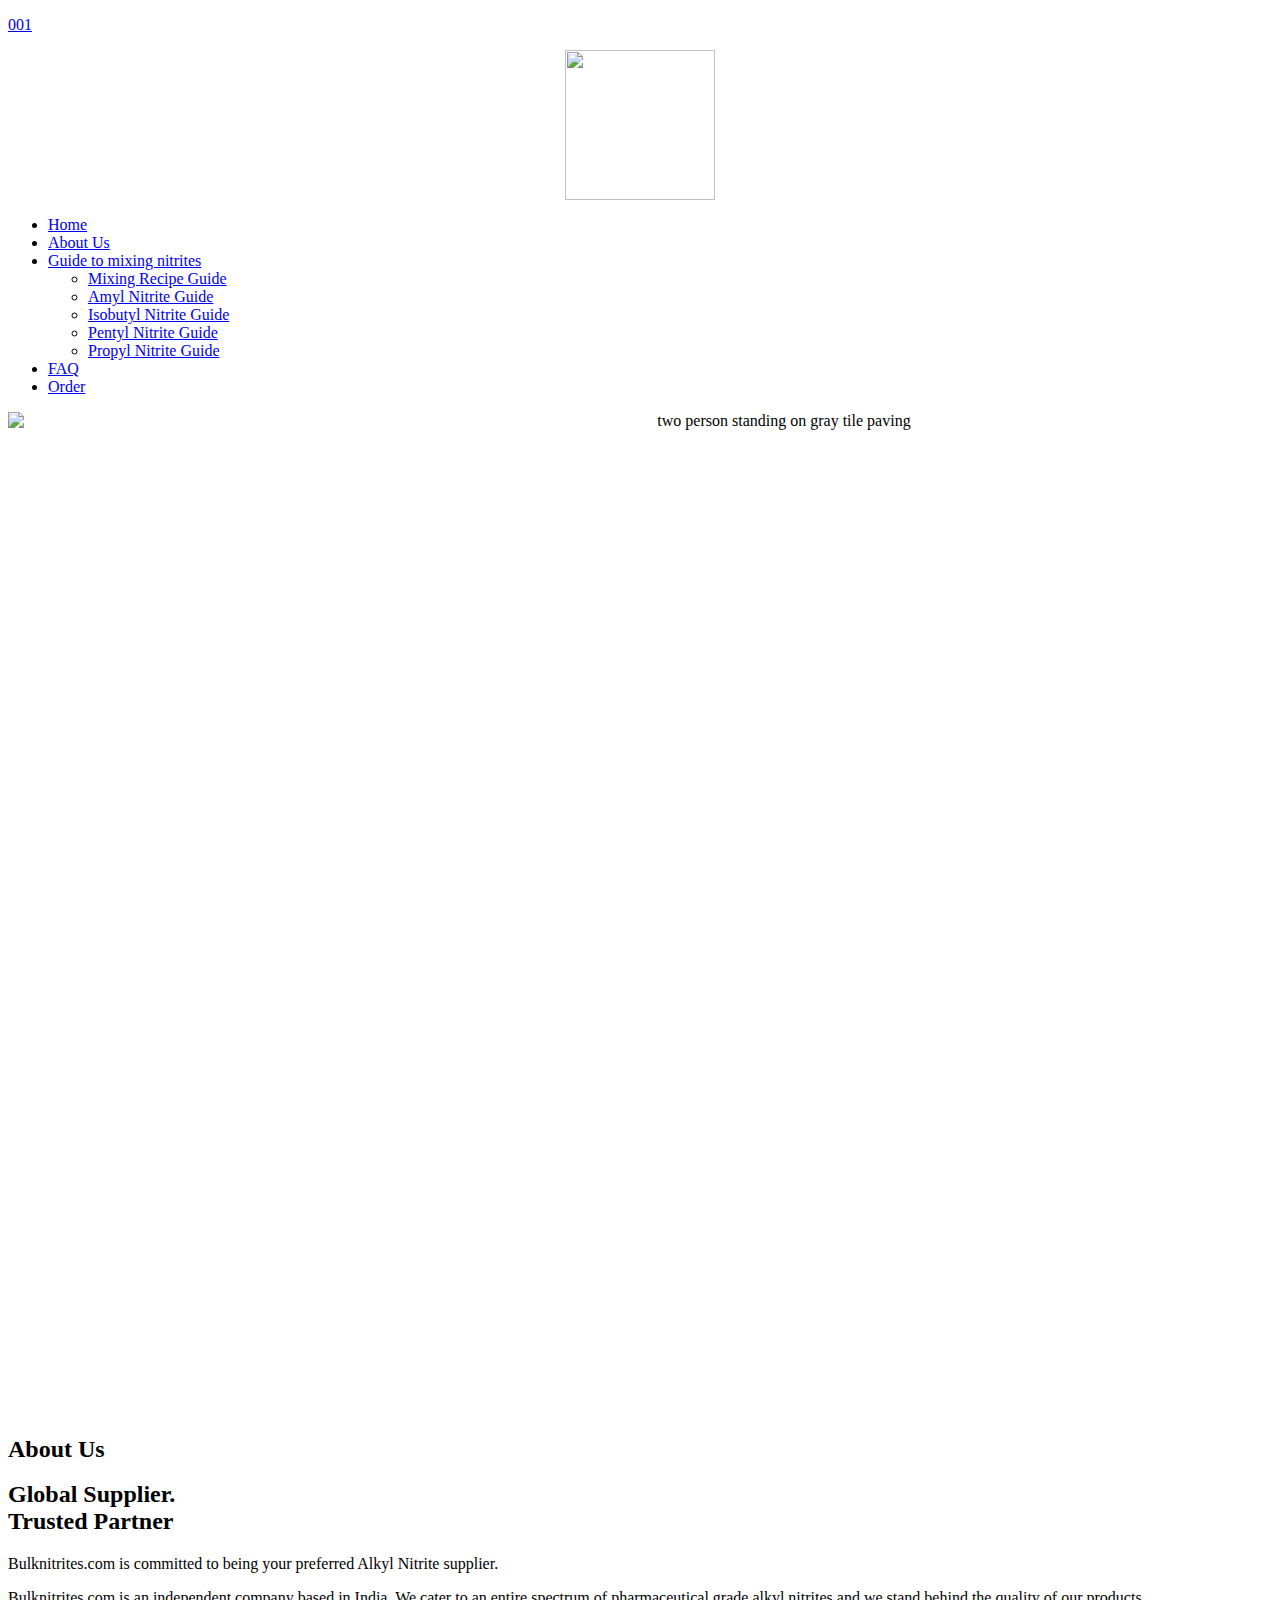
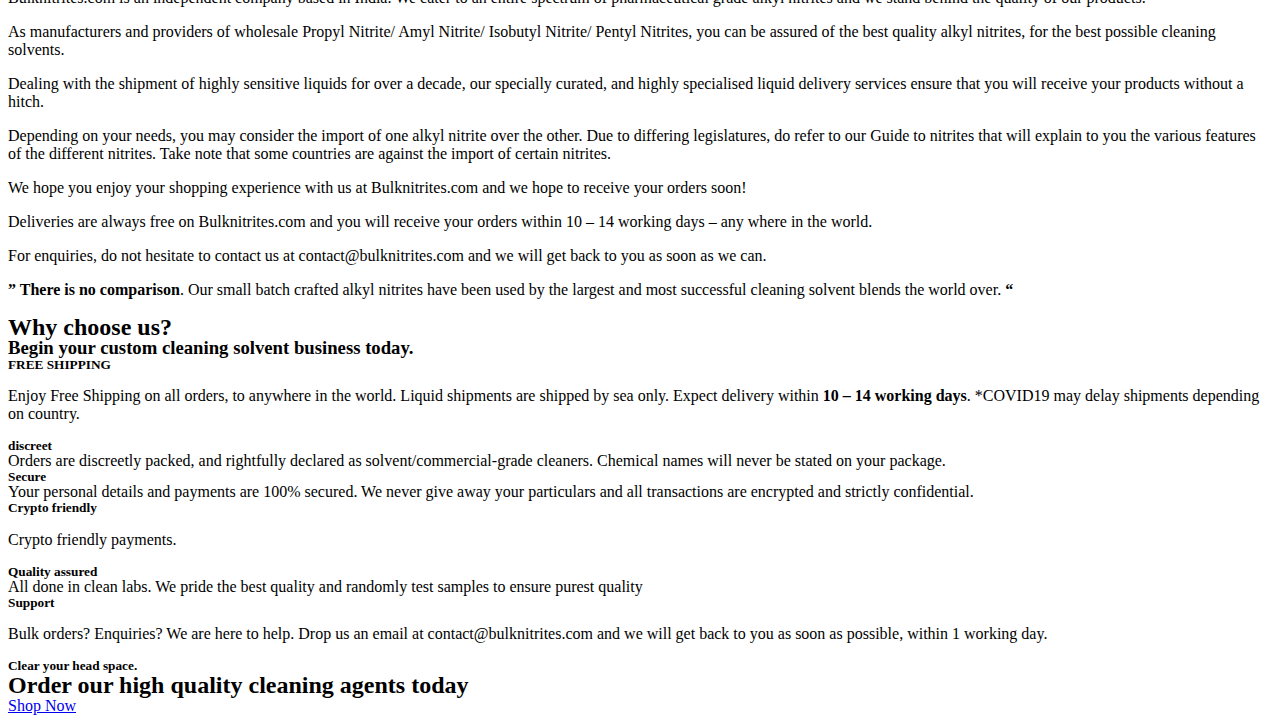
==== about-us/index.html @ 972b2bdf "v1" ====
<!DOCTYPE html>
<html lang="en-US">
<head>
	<meta charset="UTF-8">
		<title>Bulk Nitrites.com – Purveyor of fine Akyl, Isobutyl, Pentyl, and Amyl Nitrites ABOUT US</title>
<meta name="description" content="About Us Global Supplier. Trusted Partner Bulknitrites.com is committed to being your preferred Alkyl Nitrite supplier. Bulknitrites.com is an independent company based in India. We cater to an entire spectrum of pharmaceutical grade alkyl nitrites and we stand behind the quality of our products. As manufacturers and providers of wholesale&hellip;">
<meta name="robots" content="index, follow">
<meta name="googlebot" content="index, follow, max-snippet:-1, max-image-preview:large, max-video-preview:-1">
<meta name="bingbot" content="index, follow, max-snippet:-1, max-image-preview:large, max-video-preview:-1">
<link rel="canonical" href="/about-us/">
<meta property="og:url" content="/about-us/">
<meta property="og:site_name" content="001">
<meta property="og:locale" content="en_US">
<meta property="og:type" content="article">
<meta property="og:title" content="Bulk Nitrites.com – Purveyor of fine Akyl, Isobutyl, Pentyl, and Amyl Nitrites ABOUT US">
<meta property="og:description" content="About Us Global Supplier. Trusted Partner Bulknitrites.com is committed to being your preferred Alkyl Nitrite supplier. Bulknitrites.com is an independent company based in India. We cater to an entire spectrum of pharmaceutical grade alkyl nitrites and we stand behind the quality of our products. As manufacturers and providers of wholesale&hellip;">
<meta property="og:image" content="/wp-content/uploads/2022/04/tammbr4okv4-1536x1025.jpg">
<meta name="twitter:card" content="summary">
<meta name="twitter:title" content="Bulk Nitrites.com – Purveyor of fine Akyl, Isobutyl, Pentyl, and Amyl Nitrites ABOUT US">
<meta name="twitter:description" content="About Us Global Supplier. Trusted Partner Bulknitrites.com is committed to being your preferred Alkyl Nitrite supplier. Bulknitrites.com is an independent company based in India. We cater to an entire spectrum of pharmaceutical grade alkyl nitrites and we stand behind the quality of our products. As manufacturers and providers of wholesale&hellip;">
<meta name="twitter:image" content="/wp-content/uploads/2022/04/tammbr4okv4-1536x1025.jpg">
<link rel="dns-prefetch" href="//s.w.org">
<link rel="alternate" type="application/rss+xml" title="001 &raquo; Feed" href="/feed/">
<link rel="alternate" type="application/rss+xml" title="001 &raquo; Comments Feed" href="/comments/feed/">
<script type="text/javascript">
window._wpemojiSettings = {"baseUrl":"https:\/\/s.w.org\/images\/core\/emoji\/13.1.0\/72x72\/","ext":".png","svgUrl":"https:\/\/s.w.org\/images\/core\/emoji\/13.1.0\/svg\/","svgExt":".svg","source":{"concatemoji":"\/wp-includes\/js\/wp-emoji-release.min.js?ver=5.9.3"}};
/*! This file is auto-generated */
!function(e,a,t){var n,r,o,i=a.createElement("canvas"),p=i.getContext&&i.getContext("2d");function s(e,t){var a=String.fromCharCode;p.clearRect(0,0,i.width,i.height),p.fillText(a.apply(this,e),0,0);e=i.toDataURL();return p.clearRect(0,0,i.width,i.height),p.fillText(a.apply(this,t),0,0),e===i.toDataURL()}function c(e){var t=a.createElement("script");t.src=e,t.defer=t.type="text/javascript",a.getElementsByTagName("head")[0].appendChild(t)}for(o=Array("flag","emoji"),t.supports={everything:!0,everythingExceptFlag:!0},r=0;r<o.length;r++)t.supports[o[r]]=function(e){if(!p||!p.fillText)return!1;switch(p.textBaseline="top",p.font="600 32px Arial",e){case"flag":return s([127987,65039,8205,9895,65039],[127987,65039,8203,9895,65039])?!1:!s([55356,56826,55356,56819],[55356,56826,8203,55356,56819])&&!s([55356,57332,56128,56423,56128,56418,56128,56421,56128,56430,56128,56423,56128,56447],[55356,57332,8203,56128,56423,8203,56128,56418,8203,56128,56421,8203,56128,56430,8203,56128,56423,8203,56128,56447]);case"emoji":return!s([10084,65039,8205,55357,56613],[10084,65039,8203,55357,56613])}return!1}(o[r]),t.supports.everything=t.supports.everything&&t.supports[o[r]],"flag"!==o[r]&&(t.supports.everythingExceptFlag=t.supports.everythingExceptFlag&&t.supports[o[r]]);t.supports.everythingExceptFlag=t.supports.everythingExceptFlag&&!t.supports.flag,t.DOMReady=!1,t.readyCallback=function(){t.DOMReady=!0},t.supports.everything||(n=function(){t.readyCallback()},a.addEventListener?(a.addEventListener("DOMContentLoaded",n,!1),e.addEventListener("load",n,!1)):(e.attachEvent("onload",n),a.attachEvent("onreadystatechange",function(){"complete"===a.readyState&&t.readyCallback()})),(n=t.source||{}).concatemoji?c(n.concatemoji):n.wpemoji&&n.twemoji&&(c(n.twemoji),c(n.wpemoji)))}(window,document,window._wpemojiSettings);
</script>
<style type="text/css">img.wp-smiley,
img.emoji {
	display: inline !important;
	border: none !important;
	box-shadow: none !important;
	height: 1em !important;
	width: 1em !important;
	margin: 0 0.07em !important;
	vertical-align: -0.1em !important;
	background: none !important;
	padding: 0 !important;
}</style>
	<link rel="stylesheet" id="wp-block-library-css" href="/wp-includes/css/dist/block-library/style.min.css?ver=5.9.3" type="text/css" media="all">
<style id="global-styles-inline-css" type="text/css">body{--wp--preset--color--black: #000000;--wp--preset--color--cyan-bluish-gray: #abb8c3;--wp--preset--color--white: #ffffff;--wp--preset--color--pale-pink: #f78da7;--wp--preset--color--vivid-red: #cf2e2e;--wp--preset--color--luminous-vivid-orange: #ff6900;--wp--preset--color--luminous-vivid-amber: #fcb900;--wp--preset--color--light-green-cyan: #7bdcb5;--wp--preset--color--vivid-green-cyan: #00d084;--wp--preset--color--pale-cyan-blue: #8ed1fc;--wp--preset--color--vivid-cyan-blue: #0693e3;--wp--preset--color--vivid-purple: #9b51e0;--wp--preset--gradient--vivid-cyan-blue-to-vivid-purple: linear-gradient(135deg,rgba(6,147,227,1) 0%,rgb(155,81,224) 100%);--wp--preset--gradient--light-green-cyan-to-vivid-green-cyan: linear-gradient(135deg,rgb(122,220,180) 0%,rgb(0,208,130) 100%);--wp--preset--gradient--luminous-vivid-amber-to-luminous-vivid-orange: linear-gradient(135deg,rgba(252,185,0,1) 0%,rgba(255,105,0,1) 100%);--wp--preset--gradient--luminous-vivid-orange-to-vivid-red: linear-gradient(135deg,rgba(255,105,0,1) 0%,rgb(207,46,46) 100%);--wp--preset--gradient--very-light-gray-to-cyan-bluish-gray: linear-gradient(135deg,rgb(238,238,238) 0%,rgb(169,184,195) 100%);--wp--preset--gradient--cool-to-warm-spectrum: linear-gradient(135deg,rgb(74,234,220) 0%,rgb(151,120,209) 20%,rgb(207,42,186) 40%,rgb(238,44,130) 60%,rgb(251,105,98) 80%,rgb(254,248,76) 100%);--wp--preset--gradient--blush-light-purple: linear-gradient(135deg,rgb(255,206,236) 0%,rgb(152,150,240) 100%);--wp--preset--gradient--blush-bordeaux: linear-gradient(135deg,rgb(254,205,165) 0%,rgb(254,45,45) 50%,rgb(107,0,62) 100%);--wp--preset--gradient--luminous-dusk: linear-gradient(135deg,rgb(255,203,112) 0%,rgb(199,81,192) 50%,rgb(65,88,208) 100%);--wp--preset--gradient--pale-ocean: linear-gradient(135deg,rgb(255,245,203) 0%,rgb(182,227,212) 50%,rgb(51,167,181) 100%);--wp--preset--gradient--electric-grass: linear-gradient(135deg,rgb(202,248,128) 0%,rgb(113,206,126) 100%);--wp--preset--gradient--midnight: linear-gradient(135deg,rgb(2,3,129) 0%,rgb(40,116,252) 100%);--wp--preset--duotone--dark-grayscale: url('#wp-duotone-dark-grayscale');--wp--preset--duotone--grayscale: url('#wp-duotone-grayscale');--wp--preset--duotone--purple-yellow: url('#wp-duotone-purple-yellow');--wp--preset--duotone--blue-red: url('#wp-duotone-blue-red');--wp--preset--duotone--midnight: url('#wp-duotone-midnight');--wp--preset--duotone--magenta-yellow: url('#wp-duotone-magenta-yellow');--wp--preset--duotone--purple-green: url('#wp-duotone-purple-green');--wp--preset--duotone--blue-orange: url('#wp-duotone-blue-orange');--wp--preset--font-size--small: 13px;--wp--preset--font-size--medium: 20px;--wp--preset--font-size--large: 36px;--wp--preset--font-size--x-large: 42px;}.has-black-color{color: var(--wp--preset--color--black) !important;}.has-cyan-bluish-gray-color{color: var(--wp--preset--color--cyan-bluish-gray) !important;}.has-white-color{color: var(--wp--preset--color--white) !important;}.has-pale-pink-color{color: var(--wp--preset--color--pale-pink) !important;}.has-vivid-red-color{color: var(--wp--preset--color--vivid-red) !important;}.has-luminous-vivid-orange-color{color: var(--wp--preset--color--luminous-vivid-orange) !important;}.has-luminous-vivid-amber-color{color: var(--wp--preset--color--luminous-vivid-amber) !important;}.has-light-green-cyan-color{color: var(--wp--preset--color--light-green-cyan) !important;}.has-vivid-green-cyan-color{color: var(--wp--preset--color--vivid-green-cyan) !important;}.has-pale-cyan-blue-color{color: var(--wp--preset--color--pale-cyan-blue) !important;}.has-vivid-cyan-blue-color{color: var(--wp--preset--color--vivid-cyan-blue) !important;}.has-vivid-purple-color{color: var(--wp--preset--color--vivid-purple) !important;}.has-black-background-color{background-color: var(--wp--preset--color--black) !important;}.has-cyan-bluish-gray-background-color{background-color: var(--wp--preset--color--cyan-bluish-gray) !important;}.has-white-background-color{background-color: var(--wp--preset--color--white) !important;}.has-pale-pink-background-color{background-color: var(--wp--preset--color--pale-pink) !important;}.has-vivid-red-background-color{background-color: var(--wp--preset--color--vivid-red) !important;}.has-luminous-vivid-orange-background-color{background-color: var(--wp--preset--color--luminous-vivid-orange) !important;}.has-luminous-vivid-amber-background-color{background-color: var(--wp--preset--color--luminous-vivid-amber) !important;}.has-light-green-cyan-background-color{background-color: var(--wp--preset--color--light-green-cyan) !important;}.has-vivid-green-cyan-background-color{background-color: var(--wp--preset--color--vivid-green-cyan) !important;}.has-pale-cyan-blue-background-color{background-color: var(--wp--preset--color--pale-cyan-blue) !important;}.has-vivid-cyan-blue-background-color{background-color: var(--wp--preset--color--vivid-cyan-blue) !important;}.has-vivid-purple-background-color{background-color: var(--wp--preset--color--vivid-purple) !important;}.has-black-border-color{border-color: var(--wp--preset--color--black) !important;}.has-cyan-bluish-gray-border-color{border-color: var(--wp--preset--color--cyan-bluish-gray) !important;}.has-white-border-color{border-color: var(--wp--preset--color--white) !important;}.has-pale-pink-border-color{border-color: var(--wp--preset--color--pale-pink) !important;}.has-vivid-red-border-color{border-color: var(--wp--preset--color--vivid-red) !important;}.has-luminous-vivid-orange-border-color{border-color: var(--wp--preset--color--luminous-vivid-orange) !important;}.has-luminous-vivid-amber-border-color{border-color: var(--wp--preset--color--luminous-vivid-amber) !important;}.has-light-green-cyan-border-color{border-color: var(--wp--preset--color--light-green-cyan) !important;}.has-vivid-green-cyan-border-color{border-color: var(--wp--preset--color--vivid-green-cyan) !important;}.has-pale-cyan-blue-border-color{border-color: var(--wp--preset--color--pale-cyan-blue) !important;}.has-vivid-cyan-blue-border-color{border-color: var(--wp--preset--color--vivid-cyan-blue) !important;}.has-vivid-purple-border-color{border-color: var(--wp--preset--color--vivid-purple) !important;}.has-vivid-cyan-blue-to-vivid-purple-gradient-background{background: var(--wp--preset--gradient--vivid-cyan-blue-to-vivid-purple) !important;}.has-light-green-cyan-to-vivid-green-cyan-gradient-background{background: var(--wp--preset--gradient--light-green-cyan-to-vivid-green-cyan) !important;}.has-luminous-vivid-amber-to-luminous-vivid-orange-gradient-background{background: var(--wp--preset--gradient--luminous-vivid-amber-to-luminous-vivid-orange) !important;}.has-luminous-vivid-orange-to-vivid-red-gradient-background{background: var(--wp--preset--gradient--luminous-vivid-orange-to-vivid-red) !important;}.has-very-light-gray-to-cyan-bluish-gray-gradient-background{background: var(--wp--preset--gradient--very-light-gray-to-cyan-bluish-gray) !important;}.has-cool-to-warm-spectrum-gradient-background{background: var(--wp--preset--gradient--cool-to-warm-spectrum) !important;}.has-blush-light-purple-gradient-background{background: var(--wp--preset--gradient--blush-light-purple) !important;}.has-blush-bordeaux-gradient-background{background: var(--wp--preset--gradient--blush-bordeaux) !important;}.has-luminous-dusk-gradient-background{background: var(--wp--preset--gradient--luminous-dusk) !important;}.has-pale-ocean-gradient-background{background: var(--wp--preset--gradient--pale-ocean) !important;}.has-electric-grass-gradient-background{background: var(--wp--preset--gradient--electric-grass) !important;}.has-midnight-gradient-background{background: var(--wp--preset--gradient--midnight) !important;}.has-small-font-size{font-size: var(--wp--preset--font-size--small) !important;}.has-medium-font-size{font-size: var(--wp--preset--font-size--medium) !important;}.has-large-font-size{font-size: var(--wp--preset--font-size--large) !important;}.has-x-large-font-size{font-size: var(--wp--preset--font-size--x-large) !important;}</style>
<link rel="stylesheet" id="hfe-style-css" href="/wp-content/plugins/header-footer-elementor/assets/css/header-footer-elementor.css?ver=1.6.10" type="text/css" media="all">
<link rel="stylesheet" id="elementor-icons-css" href="/wp-content/plugins/elementor/assets/lib/eicons/css/elementor-icons.min.css?ver=5.15.0" type="text/css" media="all">
<link rel="stylesheet" id="elementor-frontend-css" href="/wp-content/plugins/elementor/assets/css/frontend-lite.min.css?ver=3.6.3" type="text/css" media="all">
<link rel="stylesheet" id="elementor-post-5-css" href="/wp-content/uploads/elementor/css/post-5.css?ver=1649816672" type="text/css" media="all">
<link rel="stylesheet" id="elementor-global-css" href="/wp-content/uploads/elementor/css/global.css?ver=1649816673" type="text/css" media="all">
<link rel="stylesheet" id="hfe-widgets-style-css" href="/wp-content/plugins/header-footer-elementor/inc/widgets-css/frontend.css?ver=1.6.10" type="text/css" media="all">
<link rel="stylesheet" id="elementor-post-27-css" href="/wp-content/uploads/elementor/css/post-27.css?ver=1649817584" type="text/css" media="all">
<link rel="stylesheet" id="elementor-post-59-css" href="/wp-content/uploads/elementor/css/post-59.css?ver=1649816674" type="text/css" media="all">
<link rel="stylesheet" id="elementor-post-105-css" href="/wp-content/uploads/elementor/css/post-105.css?ver=1649816879" type="text/css" media="all">
<link rel="stylesheet" id="hello-elementor-css" href="/wp-content/themes/hello-elementor/style.min.css?ver=2.5.0" type="text/css" media="all">
<link rel="stylesheet" id="hello-elementor-theme-style-css" href="/wp-content/themes/hello-elementor/theme.min.css?ver=2.5.0" type="text/css" media="all">
<link rel="stylesheet" id="google-fonts-1-css" href="https://fonts.googleapis.com/css?family=Palanquin+Dark%3A100%2C100italic%2C200%2C200italic%2C300%2C300italic%2C400%2C400italic%2C500%2C500italic%2C600%2C600italic%2C700%2C700italic%2C800%2C800italic%2C900%2C900italic%7CPacifico%3A100%2C100italic%2C200%2C200italic%2C300%2C300italic%2C400%2C400italic%2C500%2C500italic%2C600%2C600italic%2C700%2C700italic%2C800%2C800italic%2C900%2C900italic%7CRoboto%3A100%2C100italic%2C200%2C200italic%2C300%2C300italic%2C400%2C400italic%2C500%2C500italic%2C600%2C600italic%2C700%2C700italic%2C800%2C800italic%2C900%2C900italic%7COverlock+SC%3A100%2C100italic%2C200%2C200italic%2C300%2C300italic%2C400%2C400italic%2C500%2C500italic%2C600%2C600italic%2C700%2C700italic%2C800%2C800italic%2C900%2C900italic%7CPalanquin%3A100%2C100italic%2C200%2C200italic%2C300%2C300italic%2C400%2C400italic%2C500%2C500italic%2C600%2C600italic%2C700%2C700italic%2C800%2C800italic%2C900%2C900italic&#038;display=auto&#038;ver=5.9.3" type="text/css" media="all">
<link rel="stylesheet" id="elementor-icons-shared-0-css" href="/wp-content/plugins/elementor/assets/lib/font-awesome/css/fontawesome.min.css?ver=5.15.3" type="text/css" media="all">
<link rel="stylesheet" id="elementor-icons-fa-solid-css" href="/wp-content/plugins/elementor/assets/lib/font-awesome/css/solid.min.css?ver=5.15.3" type="text/css" media="all">
<link rel="stylesheet" id="elementor-icons-fa-brands-css" href="/wp-content/plugins/elementor/assets/lib/font-awesome/css/brands.min.css?ver=5.15.3" type="text/css" media="all">
<link rel="stylesheet" id="elementor-icons-fa-regular-css" href="/wp-content/plugins/elementor/assets/lib/font-awesome/css/regular.min.css?ver=5.15.3" type="text/css" media="all">
<script type="text/javascript" src="/wp-includes/js/jquery/jquery.min.js?ver=3.6.0" id="jquery-core-js"></script>
<script type="text/javascript" src="/wp-includes/js/jquery/jquery-migrate.min.js?ver=3.3.2" id="jquery-migrate-js"></script>
<link rel="https://api.w.org/" href="/wp-json/">
<link rel="alternate" type="application/json" href="/wp-json/wp/v2/pages/27">
<link rel="EditURI" type="application/rsd+xml" title="RSD" href="/xmlrpc.php?rsd">
<link rel="wlwmanifest" type="application/wlwmanifest+xml" href="/wp-includes/wlwmanifest.xml"> 
<meta name="generator" content="WordPress 5.9.3">
<link rel="shortlink" href="/?p=27">
<link rel="alternate" type="application/json+oembed" href="/wp-json/oembed/1.0/embed?url=http%3A%2F%2F%2Fabout-us%2F">
<link rel="alternate" type="text/xml+oembed" href="/wp-json/oembed/1.0/embed?url=http%3A%2F%2F%2Fabout-us%2F&#038;format=xml">
	<meta name="viewport" content="width=device-width, initial-scale=1.0, viewport-fit=cover">
</head>
<body class="page-template page-template-elementor_canvas page page-id-27 ehf-header ehf-footer ehf-template-hello-elementor ehf-stylesheet-hello-elementor elementor-default elementor-template-canvas elementor-kit-5 elementor-page elementor-page-27">
	<svg xmlns="http://www.w3.org/2000/svg" viewbox="0 0 0 0" width="0" height="0" focusable="false" role="none" style="visibility: hidden; position: absolute; left: -9999px; overflow: hidden;"><defs><filter id="wp-duotone-dark-grayscale"><fecolormatrix color-interpolation-filters="sRGB" type="matrix" values=" .299 .587 .114 0 0 .299 .587 .114 0 0 .299 .587 .114 0 0 .299 .587 .114 0 0 "></fecolormatrix><fecomponenttransfer color-interpolation-filters="sRGB"><fefuncr type="table" tablevalues="0 0.49803921568627"></fefuncr><fefuncg type="table" tablevalues="0 0.49803921568627"></fefuncg><fefuncb type="table" tablevalues="0 0.49803921568627"></fefuncb><fefunca type="table" tablevalues="1 1"></fefunca></fecomponenttransfer><fecomposite in2="SourceGraphic" operator="in"></fecomposite></filter></defs></svg><svg xmlns="http://www.w3.org/2000/svg" viewbox="0 0 0 0" width="0" height="0" focusable="false" role="none" style="visibility: hidden; position: absolute; left: -9999px; overflow: hidden;"><defs><filter id="wp-duotone-grayscale"><fecolormatrix color-interpolation-filters="sRGB" type="matrix" values=" .299 .587 .114 0 0 .299 .587 .114 0 0 .299 .587 .114 0 0 .299 .587 .114 0 0 "></fecolormatrix><fecomponenttransfer color-interpolation-filters="sRGB"><fefuncr type="table" tablevalues="0 1"></fefuncr><fefuncg type="table" tablevalues="0 1"></fefuncg><fefuncb type="table" tablevalues="0 1"></fefuncb><fefunca type="table" tablevalues="1 1"></fefunca></fecomponenttransfer><fecomposite in2="SourceGraphic" operator="in"></fecomposite></filter></defs></svg><svg xmlns="http://www.w3.org/2000/svg" viewbox="0 0 0 0" width="0" height="0" focusable="false" role="none" style="visibility: hidden; position: absolute; left: -9999px; overflow: hidden;"><defs><filter id="wp-duotone-purple-yellow"><fecolormatrix color-interpolation-filters="sRGB" type="matrix" values=" .299 .587 .114 0 0 .299 .587 .114 0 0 .299 .587 .114 0 0 .299 .587 .114 0 0 "></fecolormatrix><fecomponenttransfer color-interpolation-filters="sRGB"><fefuncr type="table" tablevalues="0.54901960784314 0.98823529411765"></fefuncr><fefuncg type="table" tablevalues="0 1"></fefuncg><fefuncb type="table" tablevalues="0.71764705882353 0.25490196078431"></fefuncb><fefunca type="table" tablevalues="1 1"></fefunca></fecomponenttransfer><fecomposite in2="SourceGraphic" operator="in"></fecomposite></filter></defs></svg><svg xmlns="http://www.w3.org/2000/svg" viewbox="0 0 0 0" width="0" height="0" focusable="false" role="none" style="visibility: hidden; position: absolute; left: -9999px; overflow: hidden;"><defs><filter id="wp-duotone-blue-red"><fecolormatrix color-interpolation-filters="sRGB" type="matrix" values=" .299 .587 .114 0 0 .299 .587 .114 0 0 .299 .587 .114 0 0 .299 .587 .114 0 0 "></fecolormatrix><fecomponenttransfer color-interpolation-filters="sRGB"><fefuncr type="table" tablevalues="0 1"></fefuncr><fefuncg type="table" tablevalues="0 0.27843137254902"></fefuncg><fefuncb type="table" tablevalues="0.5921568627451 0.27843137254902"></fefuncb><fefunca type="table" tablevalues="1 1"></fefunca></fecomponenttransfer><fecomposite in2="SourceGraphic" operator="in"></fecomposite></filter></defs></svg><svg xmlns="http://www.w3.org/2000/svg" viewbox="0 0 0 0" width="0" height="0" focusable="false" role="none" style="visibility: hidden; position: absolute; left: -9999px; overflow: hidden;"><defs><filter id="wp-duotone-midnight"><fecolormatrix color-interpolation-filters="sRGB" type="matrix" values=" .299 .587 .114 0 0 .299 .587 .114 0 0 .299 .587 .114 0 0 .299 .587 .114 0 0 "></fecolormatrix><fecomponenttransfer color-interpolation-filters="sRGB"><fefuncr type="table" tablevalues="0 0"></fefuncr><fefuncg type="table" tablevalues="0 0.64705882352941"></fefuncg><fefuncb type="table" tablevalues="0 1"></fefuncb><fefunca type="table" tablevalues="1 1"></fefunca></fecomponenttransfer><fecomposite in2="SourceGraphic" operator="in"></fecomposite></filter></defs></svg><svg xmlns="http://www.w3.org/2000/svg" viewbox="0 0 0 0" width="0" height="0" focusable="false" role="none" style="visibility: hidden; position: absolute; left: -9999px; overflow: hidden;"><defs><filter id="wp-duotone-magenta-yellow"><fecolormatrix color-interpolation-filters="sRGB" type="matrix" values=" .299 .587 .114 0 0 .299 .587 .114 0 0 .299 .587 .114 0 0 .299 .587 .114 0 0 "></fecolormatrix><fecomponenttransfer color-interpolation-filters="sRGB"><fefuncr type="table" tablevalues="0.78039215686275 1"></fefuncr><fefuncg type="table" tablevalues="0 0.94901960784314"></fefuncg><fefuncb type="table" tablevalues="0.35294117647059 0.47058823529412"></fefuncb><fefunca type="table" tablevalues="1 1"></fefunca></fecomponenttransfer><fecomposite in2="SourceGraphic" operator="in"></fecomposite></filter></defs></svg><svg xmlns="http://www.w3.org/2000/svg" viewbox="0 0 0 0" width="0" height="0" focusable="false" role="none" style="visibility: hidden; position: absolute; left: -9999px; overflow: hidden;"><defs><filter id="wp-duotone-purple-green"><fecolormatrix color-interpolation-filters="sRGB" type="matrix" values=" .299 .587 .114 0 0 .299 .587 .114 0 0 .299 .587 .114 0 0 .299 .587 .114 0 0 "></fecolormatrix><fecomponenttransfer color-interpolation-filters="sRGB"><fefuncr type="table" tablevalues="0.65098039215686 0.40392156862745"></fefuncr><fefuncg type="table" tablevalues="0 1"></fefuncg><fefuncb type="table" tablevalues="0.44705882352941 0.4"></fefuncb><fefunca type="table" tablevalues="1 1"></fefunca></fecomponenttransfer><fecomposite in2="SourceGraphic" operator="in"></fecomposite></filter></defs></svg><svg xmlns="http://www.w3.org/2000/svg" viewbox="0 0 0 0" width="0" height="0" focusable="false" role="none" style="visibility: hidden; position: absolute; left: -9999px; overflow: hidden;"><defs><filter id="wp-duotone-blue-orange"><fecolormatrix color-interpolation-filters="sRGB" type="matrix" values=" .299 .587 .114 0 0 .299 .587 .114 0 0 .299 .587 .114 0 0 .299 .587 .114 0 0 "></fecolormatrix><fecomponenttransfer color-interpolation-filters="sRGB"><fefuncr type="table" tablevalues="0.098039215686275 1"></fefuncr><fefuncg type="table" tablevalues="0 0.66274509803922"></fefuncg><fefuncb type="table" tablevalues="0.84705882352941 0.41960784313725"></fefuncb><fefunca type="table" tablevalues="1 1"></fefunca></fecomponenttransfer><fecomposite in2="SourceGraphic" operator="in"></fecomposite></filter></defs></svg>		<header id="masthead" itemscope="itemscope" itemtype="https://schema.org/WPHeader">
			<p class="main-title bhf-hidden" itemprop="headline"><a href="/" title="001" rel="home">001</a></p>
					<div data-elementor-type="wp-post" data-elementor-id="59" class="elementor elementor-59">
									<section class="elementor-section elementor-top-section elementor-element elementor-element-9585b4f elementor-section-full_width elementor-section-height-default elementor-section-height-default" data-id="9585b4f" data-element_type="section">
						<div class="elementor-container elementor-column-gap-default">
					<div class="elementor-column elementor-col-50 elementor-top-column elementor-element elementor-element-31e1591" data-id="31e1591" data-element_type="column">
			<div class="elementor-widget-wrap elementor-element-populated">
								<div class="elementor-element elementor-element-0c0af7d elementor-widget elementor-widget-image" data-id="0c0af7d" data-element_type="widget" data-widget_type="image.default">
				<div class="elementor-widget-container">
			<style>/*! elementor - v3.6.3 - 12-04-2022 */
.elementor-widget-image{text-align:center}.elementor-widget-image a{display:inline-block}.elementor-widget-image a img[src$=".svg"]{width:48px}.elementor-widget-image img{vertical-align:middle;display:inline-block}</style>													<a href="//bulknitrites.com">
							<img width="150" height="150" src="/wp-content/uploads/2022/04/BulkNitrites-150x150-1.png" class="attachment-large size-large" alt="" loading="lazy">								</a>
															</div>
				</div>
					</div>
		</div>
				<div class="elementor-column elementor-col-50 elementor-top-column elementor-element elementor-element-edd5b89" data-id="edd5b89" data-element_type="column">
			<div class="elementor-widget-wrap elementor-element-populated">
								<div class="elementor-element elementor-element-561a4b0 hfe-nav-menu__align-right hfe-submenu-icon-arrow hfe-submenu-animation-none hfe-link-redirect-child hfe-nav-menu__breakpoint-tablet elementor-widget elementor-widget-navigation-menu" data-id="561a4b0" data-element_type="widget" data-settings="{&quot;padding_horizontal_menu_item&quot;:{&quot;unit&quot;:&quot;px&quot;,&quot;size&quot;:15,&quot;sizes&quot;:[]},&quot;padding_horizontal_menu_item_tablet&quot;:{&quot;unit&quot;:&quot;px&quot;,&quot;size&quot;:&quot;&quot;,&quot;sizes&quot;:[]},&quot;padding_horizontal_menu_item_mobile&quot;:{&quot;unit&quot;:&quot;px&quot;,&quot;size&quot;:&quot;&quot;,&quot;sizes&quot;:[]},&quot;padding_vertical_menu_item&quot;:{&quot;unit&quot;:&quot;px&quot;,&quot;size&quot;:15,&quot;sizes&quot;:[]},&quot;padding_vertical_menu_item_tablet&quot;:{&quot;unit&quot;:&quot;px&quot;,&quot;size&quot;:&quot;&quot;,&quot;sizes&quot;:[]},&quot;padding_vertical_menu_item_mobile&quot;:{&quot;unit&quot;:&quot;px&quot;,&quot;size&quot;:&quot;&quot;,&quot;sizes&quot;:[]},&quot;menu_space_between&quot;:{&quot;unit&quot;:&quot;px&quot;,&quot;size&quot;:&quot;&quot;,&quot;sizes&quot;:[]},&quot;menu_space_between_tablet&quot;:{&quot;unit&quot;:&quot;px&quot;,&quot;size&quot;:&quot;&quot;,&quot;sizes&quot;:[]},&quot;menu_space_between_mobile&quot;:{&quot;unit&quot;:&quot;px&quot;,&quot;size&quot;:&quot;&quot;,&quot;sizes&quot;:[]},&quot;menu_row_space&quot;:{&quot;unit&quot;:&quot;px&quot;,&quot;size&quot;:&quot;&quot;,&quot;sizes&quot;:[]},&quot;menu_row_space_tablet&quot;:{&quot;unit&quot;:&quot;px&quot;,&quot;size&quot;:&quot;&quot;,&quot;sizes&quot;:[]},&quot;menu_row_space_mobile&quot;:{&quot;unit&quot;:&quot;px&quot;,&quot;size&quot;:&quot;&quot;,&quot;sizes&quot;:[]},&quot;dropdown_border_radius&quot;:{&quot;unit&quot;:&quot;px&quot;,&quot;top&quot;:&quot;&quot;,&quot;right&quot;:&quot;&quot;,&quot;bottom&quot;:&quot;&quot;,&quot;left&quot;:&quot;&quot;,&quot;isLinked&quot;:true},&quot;dropdown_border_radius_tablet&quot;:{&quot;unit&quot;:&quot;px&quot;,&quot;top&quot;:&quot;&quot;,&quot;right&quot;:&quot;&quot;,&quot;bottom&quot;:&quot;&quot;,&quot;left&quot;:&quot;&quot;,&quot;isLinked&quot;:true},&quot;dropdown_border_radius_mobile&quot;:{&quot;unit&quot;:&quot;px&quot;,&quot;top&quot;:&quot;&quot;,&quot;right&quot;:&quot;&quot;,&quot;bottom&quot;:&quot;&quot;,&quot;left&quot;:&quot;&quot;,&quot;isLinked&quot;:true},&quot;width_dropdown_item&quot;:{&quot;unit&quot;:&quot;px&quot;,&quot;size&quot;:&quot;220&quot;,&quot;sizes&quot;:[]},&quot;width_dropdown_item_tablet&quot;:{&quot;unit&quot;:&quot;px&quot;,&quot;size&quot;:&quot;&quot;,&quot;sizes&quot;:[]},&quot;width_dropdown_item_mobile&quot;:{&quot;unit&quot;:&quot;px&quot;,&quot;size&quot;:&quot;&quot;,&quot;sizes&quot;:[]},&quot;padding_horizontal_dropdown_item&quot;:{&quot;unit&quot;:&quot;px&quot;,&quot;size&quot;:&quot;&quot;,&quot;sizes&quot;:[]},&quot;padding_horizontal_dropdown_item_tablet&quot;:{&quot;unit&quot;:&quot;px&quot;,&quot;size&quot;:&quot;&quot;,&quot;sizes&quot;:[]},&quot;padding_horizontal_dropdown_item_mobile&quot;:{&quot;unit&quot;:&quot;px&quot;,&quot;size&quot;:&quot;&quot;,&quot;sizes&quot;:[]},&quot;padding_vertical_dropdown_item&quot;:{&quot;unit&quot;:&quot;px&quot;,&quot;size&quot;:15,&quot;sizes&quot;:[]},&quot;padding_vertical_dropdown_item_tablet&quot;:{&quot;unit&quot;:&quot;px&quot;,&quot;size&quot;:&quot;&quot;,&quot;sizes&quot;:[]},&quot;padding_vertical_dropdown_item_mobile&quot;:{&quot;unit&quot;:&quot;px&quot;,&quot;size&quot;:&quot;&quot;,&quot;sizes&quot;:[]},&quot;distance_from_menu&quot;:{&quot;unit&quot;:&quot;px&quot;,&quot;size&quot;:&quot;&quot;,&quot;sizes&quot;:[]},&quot;distance_from_menu_tablet&quot;:{&quot;unit&quot;:&quot;px&quot;,&quot;size&quot;:&quot;&quot;,&quot;sizes&quot;:[]},&quot;distance_from_menu_mobile&quot;:{&quot;unit&quot;:&quot;px&quot;,&quot;size&quot;:&quot;&quot;,&quot;sizes&quot;:[]},&quot;toggle_size&quot;:{&quot;unit&quot;:&quot;px&quot;,&quot;size&quot;:&quot;&quot;,&quot;sizes&quot;:[]},&quot;toggle_size_tablet&quot;:{&quot;unit&quot;:&quot;px&quot;,&quot;size&quot;:&quot;&quot;,&quot;sizes&quot;:[]},&quot;toggle_size_mobile&quot;:{&quot;unit&quot;:&quot;px&quot;,&quot;size&quot;:&quot;&quot;,&quot;sizes&quot;:[]},&quot;toggle_border_width&quot;:{&quot;unit&quot;:&quot;px&quot;,&quot;size&quot;:&quot;&quot;,&quot;sizes&quot;:[]},&quot;toggle_border_width_tablet&quot;:{&quot;unit&quot;:&quot;px&quot;,&quot;size&quot;:&quot;&quot;,&quot;sizes&quot;:[]},&quot;toggle_border_width_mobile&quot;:{&quot;unit&quot;:&quot;px&quot;,&quot;size&quot;:&quot;&quot;,&quot;sizes&quot;:[]},&quot;toggle_border_radius&quot;:{&quot;unit&quot;:&quot;px&quot;,&quot;size&quot;:&quot;&quot;,&quot;sizes&quot;:[]},&quot;toggle_border_radius_tablet&quot;:{&quot;unit&quot;:&quot;px&quot;,&quot;size&quot;:&quot;&quot;,&quot;sizes&quot;:[]},&quot;toggle_border_radius_mobile&quot;:{&quot;unit&quot;:&quot;px&quot;,&quot;size&quot;:&quot;&quot;,&quot;sizes&quot;:[]}}" data-widget_type="navigation-menu.default">
				<div class="elementor-widget-container">
						<div class="hfe-nav-menu hfe-layout-horizontal hfe-nav-menu-layout horizontal hfe-pointer__none" data-layout="horizontal">
				<div class="hfe-nav-menu__toggle elementor-clickable">
					<div class="hfe-nav-menu-icon">
						<i aria-hidden="true" tabindex="0" class="fas fa-align-justify"></i>					</div>
				</div>
				<nav class="hfe-nav-menu__layout-horizontal hfe-nav-menu__submenu-arrow" data-toggle-icon="&lt;i aria-hidden=&quot;true&quot; tabindex=&quot;0&quot; class=&quot;fas fa-align-justify&quot;&gt;&lt;/i&gt;" data-close-icon="&lt;i aria-hidden=&quot;true&quot; tabindex=&quot;0&quot; class=&quot;far fa-window-close&quot;&gt;&lt;/i&gt;" data-full-width="yes"><ul id="menu-1-561a4b0" class="hfe-nav-menu">
<li id="menu-item-56" class="menu-item menu-item-type-post_type menu-item-object-page menu-item-home parent hfe-creative-menu"><a href="/" class="hfe-menu-item">Home</a></li>
<li id="menu-item-57" class="menu-item menu-item-type-post_type menu-item-object-page current-menu-item page_item page-item-27 current_page_item parent hfe-creative-menu"><a href="/about-us/" class="hfe-menu-item">About Us</a></li>
<li id="menu-item-71" class="menu-item menu-item-type-post_type menu-item-object-page menu-item-has-children parent hfe-has-submenu hfe-creative-menu">
<div class="hfe-has-submenu-container"><a href="/guide-to-mixing-nitrites/" class="hfe-menu-item">Guide to mixing nitrites<span class="hfe-menu-toggle sub-arrow hfe-menu-child-0"><i class="fa"></i></span></a></div>
<ul class="sub-menu">
	<li id="menu-item-130" class="menu-item menu-item-type-post_type menu-item-object-page hfe-creative-menu"><a href="/mixing-recipe-guide/" class="hfe-sub-menu-item">Mixing Recipe Guide</a></li>
	<li id="menu-item-86" class="menu-item menu-item-type-post_type menu-item-object-page hfe-creative-menu"><a href="/amyl-nitrite-guide/" class="hfe-sub-menu-item">Amyl Nitrite Guide</a></li>
	<li id="menu-item-92" class="menu-item menu-item-type-post_type menu-item-object-page hfe-creative-menu"><a href="/isobutyl-nitrite-guide/" class="hfe-sub-menu-item">Isobutyl Nitrite Guide</a></li>
	<li id="menu-item-117" class="menu-item menu-item-type-post_type menu-item-object-page hfe-creative-menu"><a href="/pentyl-nitrite-guide/" class="hfe-sub-menu-item">Pentyl Nitrite Guide</a></li>
	<li id="menu-item-101" class="menu-item menu-item-type-post_type menu-item-object-page hfe-creative-menu"><a href="/propyl-nitrite-guide/" class="hfe-sub-menu-item">Propyl Nitrite Guide</a></li>
</ul>
</li>
<li id="menu-item-58" class="menu-item menu-item-type-post_type menu-item-object-page parent hfe-creative-menu"><a href="/frequently-asked-questions/" class="hfe-menu-item">FAQ</a></li>
<li id="menu-item-139" class="menu-item menu-item-type-post_type menu-item-object-page parent hfe-creative-menu"><a href="/order-form/" class="hfe-menu-item">Order</a></li>
</ul></nav>              
			</div>
					</div>
				</div>
					</div>
		</div>
							</div>
		</section>
							</div>
				</header>

			<div data-elementor-type="wp-page" data-elementor-id="27" class="elementor elementor-27">
									<section class="elementor-section elementor-top-section elementor-element elementor-element-ce1c704 elementor-section-height-full elementor-section-boxed elementor-section-height-default elementor-section-items-middle" data-id="ce1c704" data-element_type="section">
						<div class="elementor-container elementor-column-gap-default">
					<div class="elementor-column elementor-col-50 elementor-top-column elementor-element elementor-element-8f542c2" data-id="8f542c2" data-element_type="column">
			<div class="elementor-widget-wrap elementor-element-populated">
								<div class="elementor-element elementor-element-c4c1cb3 elementor-widget elementor-widget-image" data-id="c4c1cb3" data-element_type="widget" data-widget_type="image.default">
				<div class="elementor-widget-container">
															<img width="1536" height="1025" src="/wp-content/uploads/2022/04/tammbr4okv4-1536x1025.jpg" class="attachment-1536x1536 size-1536x1536" alt="two person standing on gray tile paving" loading="lazy" srcset="/wp-content/uploads/2022/04/tammbr4okv4-1536x1025.jpg 1536w, /wp-content/uploads/2022/04/tammbr4okv4-300x200.jpg 300w, /wp-content/uploads/2022/04/tammbr4okv4-1024x684.jpg 1024w, /wp-content/uploads/2022/04/tammbr4okv4-768x513.jpg 768w, /wp-content/uploads/2022/04/tammbr4okv4.jpg 1600w" sizes="(max-width: 1536px) 100vw, 1536px">															</div>
				</div>
					</div>
		</div>
				<div class="elementor-column elementor-col-50 elementor-top-column elementor-element elementor-element-e6f3914" data-id="e6f3914" data-element_type="column">
			<div class="elementor-widget-wrap elementor-element-populated">
								<div class="elementor-element elementor-element-6b87fd3 elementor-widget elementor-widget-heading" data-id="6b87fd3" data-element_type="widget" data-widget_type="heading.default">
				<div class="elementor-widget-container">
			<style>/*! elementor - v3.6.3 - 12-04-2022 */
.elementor-heading-title{padding:0;margin:0;line-height:1}.elementor-widget-heading .elementor-heading-title[class*=elementor-size-]>a{color:inherit;font-size:inherit;line-height:inherit}.elementor-widget-heading .elementor-heading-title.elementor-size-small{font-size:15px}.elementor-widget-heading .elementor-heading-title.elementor-size-medium{font-size:19px}.elementor-widget-heading .elementor-heading-title.elementor-size-large{font-size:29px}.elementor-widget-heading .elementor-heading-title.elementor-size-xl{font-size:39px}.elementor-widget-heading .elementor-heading-title.elementor-size-xxl{font-size:59px}</style>
<h2 class="elementor-heading-title elementor-size-default">About Us</h2>		</div>
				</div>
				<div class="elementor-element elementor-element-9e98119 elementor-widget elementor-widget-text-editor" data-id="9e98119" data-element_type="widget" data-widget_type="text-editor.default">
				<div class="elementor-widget-container">
			<style>/*! elementor - v3.6.3 - 12-04-2022 */
.elementor-widget-text-editor.elementor-drop-cap-view-stacked .elementor-drop-cap{background-color:#818a91;color:#fff}.elementor-widget-text-editor.elementor-drop-cap-view-framed .elementor-drop-cap{color:#818a91;border:3px solid;background-color:transparent}.elementor-widget-text-editor:not(.elementor-drop-cap-view-default) .elementor-drop-cap{margin-top:8px}.elementor-widget-text-editor:not(.elementor-drop-cap-view-default) .elementor-drop-cap-letter{width:1em;height:1em}.elementor-widget-text-editor .elementor-drop-cap{float:left;text-align:center;line-height:1;font-size:50px}.elementor-widget-text-editor .elementor-drop-cap-letter{display:inline-block}</style>				<h2 class="brz-css-mhufv" data-uniq-id="tvoni" data-generated-css="brz-css-leeyr"><strong class="brz-cp-color7">Global Supplier.<br>Trusted Partner</strong></h2>
<p class="brz-css-qwwgd" data-uniq-id="tvoni" data-generated-css="brz-css-leeyr"><span class="brz-cp-color7">Bulknitrites.com is committed to being your preferred Alkyl Nitrite supplier.</span></p>
<p class="brz-css-ctjyg" data-uniq-id="tvoni" data-generated-css="brz-css-leeyr"><span class="brz-cp-color7">Bulknitrites.com is an independent company based in India. We cater to an entire spectrum of pharmaceutical grade alkyl nitrites and we stand behind the quality of our products.</span></p>
<p class="brz-css-dsudx" data-uniq-id="tvoni" data-generated-css="brz-css-leeyr"><span class="brz-cp-color7">As manufacturers and providers of wholesale Propyl Nitrite/ Amyl Nitrite/ Isobutyl Nitrite/ Pentyl Nitrites, you can be assured of the best quality alkyl nitrites, for the best possible cleaning solvents. </span></p>
<p class="brz-css-qtytx" data-uniq-id="tvoni" data-generated-css="brz-css-leeyr"><span class="brz-cp-color7">Dealing with the shipment of highly sensitive liquids for over a decade, our specially curated, and highly specialised liquid delivery services ensure that you will receive your products without a hitch.</span></p>
<p class="brz-css-humsz" data-uniq-id="tvoni" data-generated-css="brz-css-leeyr"><span class="brz-cp-color7">Depending on your needs, you may consider the import of one alkyl nitrite over the other. Due to differing legislatures, do refer to our Guide to nitrites that will explain to you the various features of the different nitrites. Take note that some countries are against the import of certain nitrites.</span></p>
<p class="brz-css-czkyu" data-uniq-id="tvoni" data-generated-css="brz-css-leeyr"><span class="brz-cp-color7">We hope you enjoy your shopping experience with us at Bulknitrites.com and we hope to receive your orders soon!</span></p>
<p class="brz-css-xvkfq" data-uniq-id="tvoni" data-generated-css="brz-css-leeyr"><span class="brz-cp-color7">Deliveries are always free on Bulknitrites.com and you will receive your orders within 10 – 14 working days – any where in the world.</span></p>
<p class="brz-css-tkivy" data-uniq-id="tvoni" data-generated-css="brz-css-leeyr"><span class="brz-cp-color7">For enquiries, do not hesitate to contact us at contact@bulknitrites.com and we will get back to you as soon as we can.</span></p>
<p class="brz-css-uslwd" data-uniq-id="tvoni" data-generated-css="brz-css-leeyr"><strong class="brz-cp-color7">” There is no comparison</strong><span class="brz-cp-color7">. Our small batch crafted alkyl nitrites have been used by the largest and most successful cleaning solvent blends the world over. </span><strong class="brz-cp-color7">“</strong></p>						</div>
				</div>
					</div>
		</div>
							</div>
		</section>
				<section class="elementor-section elementor-top-section elementor-element elementor-element-4a14337 elementor-section-boxed elementor-section-height-default elementor-section-height-default" data-id="4a14337" data-element_type="section">
						<div class="elementor-container elementor-column-gap-default">
					<div class="elementor-column elementor-col-100 elementor-top-column elementor-element elementor-element-c160f01" data-id="c160f01" data-element_type="column">
			<div class="elementor-widget-wrap elementor-element-populated">
								<div class="elementor-element elementor-element-af13e4c elementor-widget elementor-widget-heading" data-id="af13e4c" data-element_type="widget" data-widget_type="heading.default">
				<div class="elementor-widget-container">
			<h2 class="elementor-heading-title elementor-size-default">Why choose us?
</h2>		</div>
				</div>
				<div class="elementor-element elementor-element-dab840d elementor-widget elementor-widget-heading" data-id="dab840d" data-element_type="widget" data-widget_type="heading.default">
				<div class="elementor-widget-container">
			<h3 class="elementor-heading-title elementor-size-default">Begin your custom cleaning solvent business today.</h3>		</div>
				</div>
				<section class="elementor-section elementor-inner-section elementor-element elementor-element-e9f1a11 elementor-section-boxed elementor-section-height-default elementor-section-height-default" data-id="e9f1a11" data-element_type="section">
						<div class="elementor-container elementor-column-gap-default">
					<div class="elementor-column elementor-col-33 elementor-inner-column elementor-element elementor-element-6f8e789" data-id="6f8e789" data-element_type="column">
			<div class="elementor-widget-wrap elementor-element-populated">
								<div class="elementor-element elementor-element-d98bd37 elementor-view-default elementor-widget elementor-widget-icon" data-id="d98bd37" data-element_type="widget" data-widget_type="icon.default">
				<div class="elementor-widget-container">
					<div class="elementor-icon-wrapper">
			<div class="elementor-icon">
			<i aria-hidden="true" class="fas fa-shipping-fast"></i>			</div>
		</div>
				</div>
				</div>
				<div class="elementor-element elementor-element-4893ed1 elementor-widget elementor-widget-heading" data-id="4893ed1" data-element_type="widget" data-widget_type="heading.default">
				<div class="elementor-widget-container">
			<h5 class="elementor-heading-title elementor-size-default">FREE SHIPPING</h5>		</div>
				</div>
				<div class="elementor-element elementor-element-fff6986 elementor-widget elementor-widget-text-editor" data-id="fff6986" data-element_type="widget" data-widget_type="text-editor.default">
				<div class="elementor-widget-container">
							<p>Enjoy Free Shipping on all orders, to anywhere in the world. Liquid shipments are shipped by sea only. Expect delivery within <strong>10 – 14 working days</strong>. *COVID19 may delay shipments depending on country.</p>						</div>
				</div>
					</div>
		</div>
				<div class="elementor-column elementor-col-33 elementor-inner-column elementor-element elementor-element-b456866" data-id="b456866" data-element_type="column">
			<div class="elementor-widget-wrap elementor-element-populated">
								<div class="elementor-element elementor-element-3e2fc82 elementor-view-default elementor-widget elementor-widget-icon" data-id="3e2fc82" data-element_type="widget" data-widget_type="icon.default">
				<div class="elementor-widget-container">
					<div class="elementor-icon-wrapper">
			<div class="elementor-icon">
			<i aria-hidden="true" class="fas fa-user-secret"></i>			</div>
		</div>
				</div>
				</div>
				<div class="elementor-element elementor-element-690bde6 elementor-widget elementor-widget-heading" data-id="690bde6" data-element_type="widget" data-widget_type="heading.default">
				<div class="elementor-widget-container">
			<h5 class="elementor-heading-title elementor-size-default">discreet</h5>		</div>
				</div>
				<div class="elementor-element elementor-element-744b930 elementor-widget elementor-widget-text-editor" data-id="744b930" data-element_type="widget" data-widget_type="text-editor.default">
				<div class="elementor-widget-container">
							Orders are discreetly packed, and rightfully declared as solvent/commercial-grade cleaners. Chemical names will never be stated on your package.						</div>
				</div>
					</div>
		</div>
				<div class="elementor-column elementor-col-33 elementor-inner-column elementor-element elementor-element-668f5a9" data-id="668f5a9" data-element_type="column">
			<div class="elementor-widget-wrap elementor-element-populated">
								<div class="elementor-element elementor-element-3e824a9 elementor-view-default elementor-widget elementor-widget-icon" data-id="3e824a9" data-element_type="widget" data-widget_type="icon.default">
				<div class="elementor-widget-container">
					<div class="elementor-icon-wrapper">
			<div class="elementor-icon">
			<i aria-hidden="true" class="fas fa-lock"></i>			</div>
		</div>
				</div>
				</div>
				<div class="elementor-element elementor-element-85b4814 elementor-widget elementor-widget-heading" data-id="85b4814" data-element_type="widget" data-widget_type="heading.default">
				<div class="elementor-widget-container">
			<h5 class="elementor-heading-title elementor-size-default">Secure</h5>		</div>
				</div>
				<div class="elementor-element elementor-element-1b2bf7c elementor-widget elementor-widget-text-editor" data-id="1b2bf7c" data-element_type="widget" data-widget_type="text-editor.default">
				<div class="elementor-widget-container">
							Your personal details and payments are 100% secured. We never give away your particulars and all transactions are encrypted and strictly confidential.						</div>
				</div>
					</div>
		</div>
							</div>
		</section>
				<section class="elementor-section elementor-inner-section elementor-element elementor-element-716bcb6 elementor-section-boxed elementor-section-height-default elementor-section-height-default" data-id="716bcb6" data-element_type="section">
						<div class="elementor-container elementor-column-gap-default">
					<div class="elementor-column elementor-col-33 elementor-inner-column elementor-element elementor-element-e369314" data-id="e369314" data-element_type="column">
			<div class="elementor-widget-wrap elementor-element-populated">
								<div class="elementor-element elementor-element-e9b6bcf elementor-view-default elementor-widget elementor-widget-icon" data-id="e9b6bcf" data-element_type="widget" data-widget_type="icon.default">
				<div class="elementor-widget-container">
					<div class="elementor-icon-wrapper">
			<div class="elementor-icon">
			<i aria-hidden="true" class="fab fa-bitcoin"></i>			</div>
		</div>
				</div>
				</div>
				<div class="elementor-element elementor-element-a6b94b5 elementor-widget elementor-widget-heading" data-id="a6b94b5" data-element_type="widget" data-widget_type="heading.default">
				<div class="elementor-widget-container">
			<h5 class="elementor-heading-title elementor-size-default">Crypto friendly</h5>		</div>
				</div>
				<div class="elementor-element elementor-element-ea21b54 elementor-widget elementor-widget-text-editor" data-id="ea21b54" data-element_type="widget" data-widget_type="text-editor.default">
				<div class="elementor-widget-container">
							<p>Crypto friendly payments.</p>						</div>
				</div>
					</div>
		</div>
				<div class="elementor-column elementor-col-33 elementor-inner-column elementor-element elementor-element-dccf112" data-id="dccf112" data-element_type="column">
			<div class="elementor-widget-wrap elementor-element-populated">
								<div class="elementor-element elementor-element-e5f83ba elementor-view-default elementor-widget elementor-widget-icon" data-id="e5f83ba" data-element_type="widget" data-widget_type="icon.default">
				<div class="elementor-widget-container">
					<div class="elementor-icon-wrapper">
			<div class="elementor-icon">
			<i aria-hidden="true" class="far fa-check-circle"></i>			</div>
		</div>
				</div>
				</div>
				<div class="elementor-element elementor-element-f9a2b58 elementor-widget elementor-widget-heading" data-id="f9a2b58" data-element_type="widget" data-widget_type="heading.default">
				<div class="elementor-widget-container">
			<h5 class="elementor-heading-title elementor-size-default">Quality assured</h5>		</div>
				</div>
				<div class="elementor-element elementor-element-4f771ca elementor-widget elementor-widget-text-editor" data-id="4f771ca" data-element_type="widget" data-widget_type="text-editor.default">
				<div class="elementor-widget-container">
							All done in clean labs. We pride the best quality and randomly test samples to ensure purest quality						</div>
				</div>
					</div>
		</div>
				<div class="elementor-column elementor-col-33 elementor-inner-column elementor-element elementor-element-029c596" data-id="029c596" data-element_type="column">
			<div class="elementor-widget-wrap elementor-element-populated">
								<div class="elementor-element elementor-element-ef08914 elementor-view-default elementor-widget elementor-widget-icon" data-id="ef08914" data-element_type="widget" data-widget_type="icon.default">
				<div class="elementor-widget-container">
					<div class="elementor-icon-wrapper">
			<div class="elementor-icon">
			<i aria-hidden="true" class="fas fa-phone-alt"></i>			</div>
		</div>
				</div>
				</div>
				<div class="elementor-element elementor-element-aafc428 elementor-widget elementor-widget-heading" data-id="aafc428" data-element_type="widget" data-widget_type="heading.default">
				<div class="elementor-widget-container">
			<h5 class="elementor-heading-title elementor-size-default">Support</h5>		</div>
				</div>
				<div class="elementor-element elementor-element-8cc1b19 elementor-widget elementor-widget-text-editor" data-id="8cc1b19" data-element_type="widget" data-widget_type="text-editor.default">
				<div class="elementor-widget-container">
							<p>Bulk orders? Enquiries? We are here to help. Drop us an email at contact@bulknitrites.com and we will get back to you as soon as possible, within 1 working day.</p>						</div>
				</div>
					</div>
		</div>
							</div>
		</section>
					</div>
		</div>
							</div>
		</section>
							</div>
				<div class="hfe-before-footer-wrap">
			<div class="footer-width-fixer">		<div data-elementor-type="wp-post" data-elementor-id="105" class="elementor elementor-105">
									<section class="elementor-section elementor-top-section elementor-element elementor-element-2xj4vlp elementor-section-content-middle elementor-section-boxed elementor-section-height-default elementor-section-height-default" data-id="2xj4vlp" data-element_type="section" data-settings="{&quot;background_background&quot;:&quot;classic&quot;}">
							<div class="elementor-background-overlay"></div>
							<div class="elementor-container elementor-column-gap-no">
					<div class="elementor-column elementor-col-100 elementor-top-column elementor-element elementor-element-116f2ae" data-id="116f2ae" data-element_type="column">
			<div class="elementor-widget-wrap elementor-element-populated">
								<div class="elementor-element elementor-element-105ab5c elementor-widget elementor-widget-heading" data-id="105ab5c" data-element_type="widget" data-widget_type="heading.default">
				<div class="elementor-widget-container">
			<h5 class="elementor-heading-title elementor-size-default">Clear your head space.</h5>		</div>
				</div>
				<div class="elementor-element elementor-element-d26675a elementor-widget elementor-widget-heading" data-id="d26675a" data-element_type="widget" data-widget_type="heading.default">
				<div class="elementor-widget-container">
			<h2 class="elementor-heading-title elementor-size-default">Order our high quality cleaning agents today</h2>		</div>
				</div>
				<div class="elementor-element elementor-element-79cc1f7 elementor-align-center elementor-widget elementor-widget-button" data-id="79cc1f7" data-element_type="widget" data-widget_type="button.default">
				<div class="elementor-widget-container">
					<div class="elementor-button-wrapper">
			<a href="#" class="elementor-button-link elementor-button elementor-size-sm" role="button">
						<span class="elementor-button-content-wrapper">
						<span class="elementor-button-text">Shop Now</span>
		</span>
					</a>
		</div>
				</div>
				</div>
					</div>
		</div>
							</div>
		</section>
							</div>
		</div>		</div>
			<footer itemtype="https://schema.org/WPFooter" itemscope="itemscope" id="colophon" role="contentinfo">
			<div class="footer-width-fixer"></div>		</footer>
	<script type="text/javascript" src="/wp-content/themes/hello-elementor/assets/js/hello-frontend.min.js?ver=1.0.0" id="hello-theme-frontend-js"></script>
<script type="text/javascript" src="/wp-content/plugins/header-footer-elementor/inc/js/frontend.js?ver=1.6.10" id="hfe-frontend-js-js"></script>
<script type="text/javascript" src="/wp-content/plugins/elementor/assets/js/webpack.runtime.min.js?ver=3.6.3" id="elementor-webpack-runtime-js"></script>
<script type="text/javascript" src="/wp-content/plugins/elementor/assets/js/frontend-modules.min.js?ver=3.6.3" id="elementor-frontend-modules-js"></script>
<script type="text/javascript" src="/wp-content/plugins/elementor/assets/lib/waypoints/waypoints.min.js?ver=4.0.2" id="elementor-waypoints-js"></script>
<script type="text/javascript" src="/wp-includes/js/jquery/ui/core.min.js?ver=1.13.1" id="jquery-ui-core-js"></script>
<script type="text/javascript" id="elementor-frontend-js-before">
var elementorFrontendConfig = {"environmentMode":{"edit":false,"wpPreview":false,"isScriptDebug":false},"i18n":{"shareOnFacebook":"Share on Facebook","shareOnTwitter":"Share on Twitter","pinIt":"Pin it","download":"Download","downloadImage":"Download image","fullscreen":"Fullscreen","zoom":"Zoom","share":"Share","playVideo":"Play Video","previous":"Previous","next":"Next","close":"Close"},"is_rtl":false,"breakpoints":{"xs":0,"sm":480,"md":768,"lg":1025,"xl":1440,"xxl":1600},"responsive":{"breakpoints":{"mobile":{"label":"Mobile","value":767,"default_value":767,"direction":"max","is_enabled":true},"mobile_extra":{"label":"Mobile Extra","value":880,"default_value":880,"direction":"max","is_enabled":false},"tablet":{"label":"Tablet","value":1024,"default_value":1024,"direction":"max","is_enabled":true},"tablet_extra":{"label":"Tablet Extra","value":1200,"default_value":1200,"direction":"max","is_enabled":false},"laptop":{"label":"Laptop","value":1366,"default_value":1366,"direction":"max","is_enabled":false},"widescreen":{"label":"Widescreen","value":2400,"default_value":2400,"direction":"min","is_enabled":false}}},"version":"3.6.3","is_static":false,"experimentalFeatures":{"e_dom_optimization":true,"e_optimized_assets_loading":true,"e_optimized_css_loading":true,"a11y_improvements":true,"e_import_export":true,"additional_custom_breakpoints":true,"e_hidden_wordpress_widgets":true,"hello-theme-header-footer":true,"landing-pages":true,"elements-color-picker":true,"favorite-widgets":true,"admin-top-bar":true},"urls":{"assets":"\/wp-content\/plugins\/elementor\/assets\/"},"settings":{"page":[],"editorPreferences":[]},"kit":{"active_breakpoints":["viewport_mobile","viewport_tablet"],"global_image_lightbox":"yes","lightbox_enable_counter":"yes","lightbox_enable_fullscreen":"yes","lightbox_enable_zoom":"yes","lightbox_enable_share":"yes","lightbox_title_src":"title","lightbox_description_src":"description","hello_header_logo_type":"title","hello_header_menu_layout":"horizontal","hello_footer_logo_type":"logo"},"post":{"id":27,"title":"Bulk%20Nitrites.com%20%E2%80%93%20Purveyor%20of%20fine%20Akyl%2C%20Isobutyl%2C%20Pentyl%2C%20and%20Amyl%20Nitrites%20ABOUT%20US","excerpt":"","featuredImage":false}};
</script>
<script type="text/javascript" src="/wp-content/plugins/elementor/assets/js/frontend.min.js?ver=3.6.3" id="elementor-frontend-js"></script>
	</body>
</html>
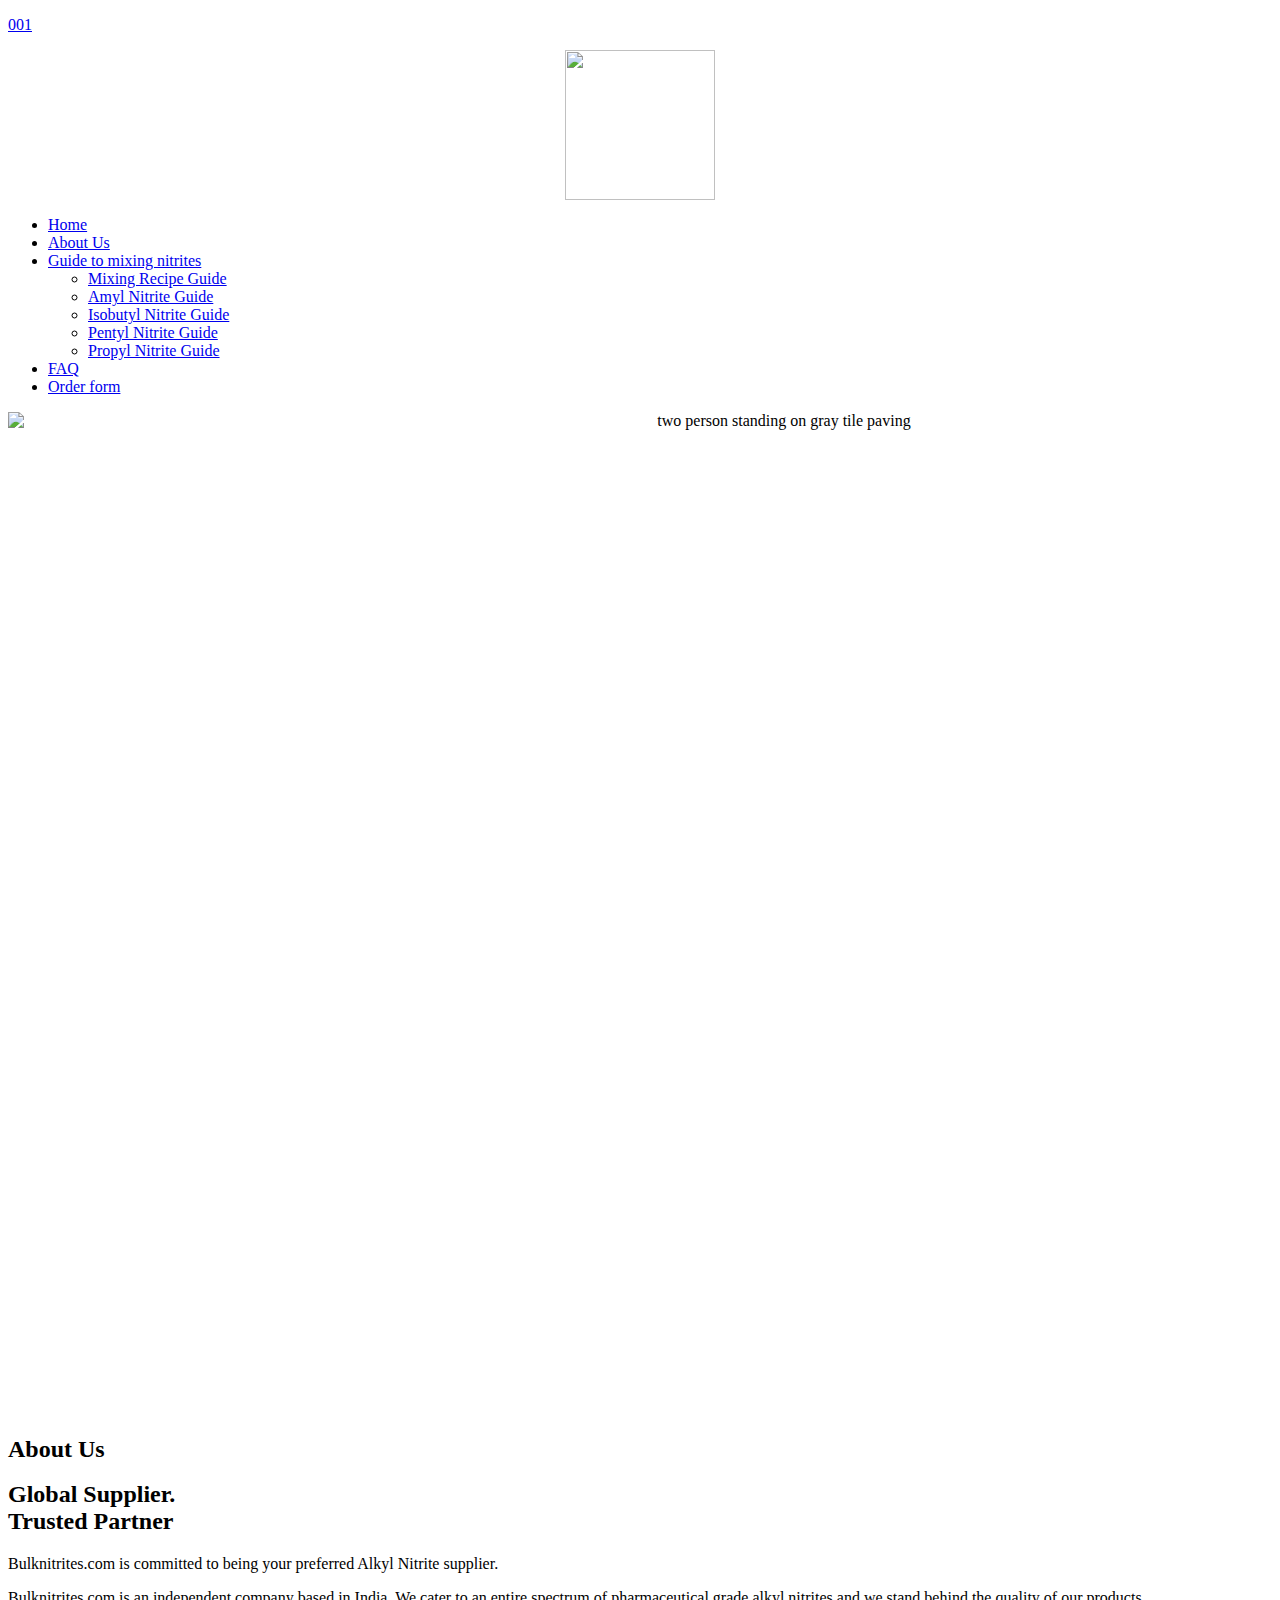
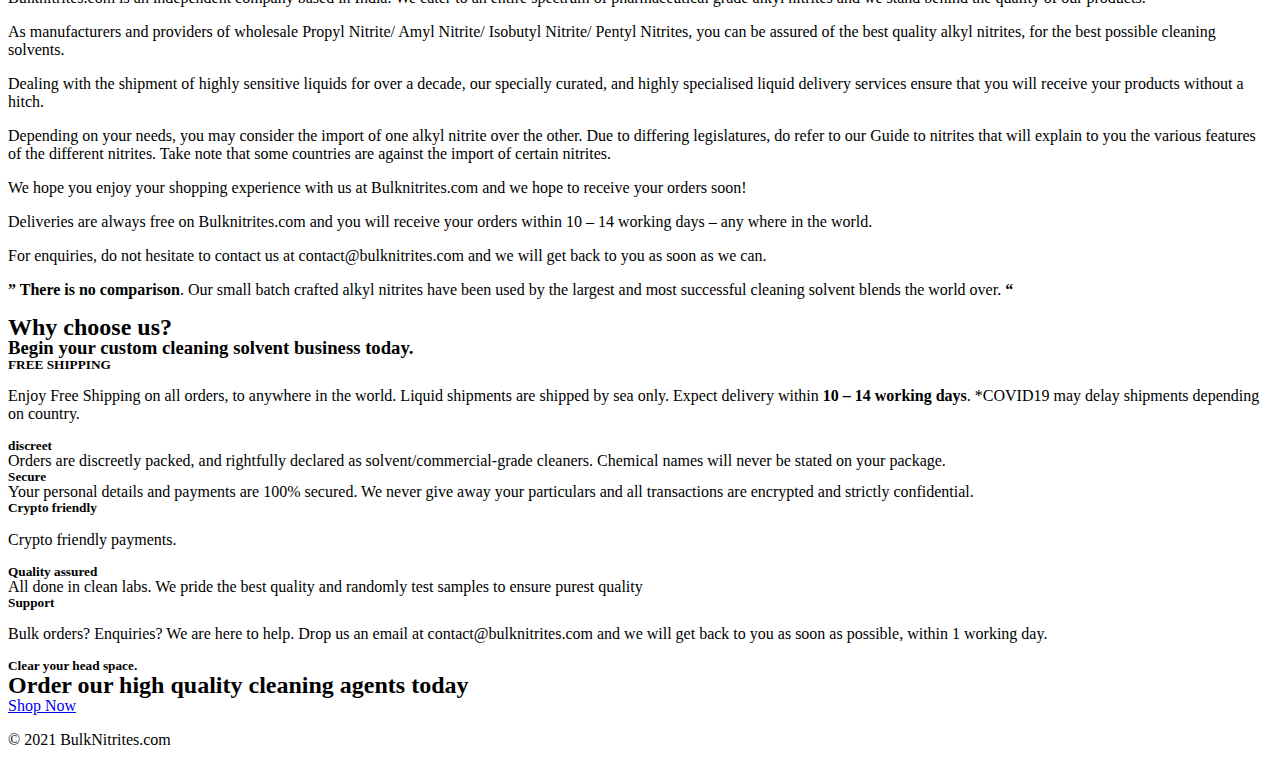
==== commit 18a9f239: "yass" ====
--- a/about-us/index.html
+++ b/about-us/index.html
@@ -7,23 +7,23 @@
 <meta name="robots" content="index, follow">
 <meta name="googlebot" content="index, follow, max-snippet:-1, max-image-preview:large, max-video-preview:-1">
 <meta name="bingbot" content="index, follow, max-snippet:-1, max-image-preview:large, max-video-preview:-1">
-<link rel="canonical" href="/about-us/">
-<meta property="og:url" content="/about-us/">
+<link rel="canonical" href="//bulknitrites.com/about-us/">
+<meta property="og:url" content="//bulknitrites.com/about-us/">
 <meta property="og:site_name" content="001">
 <meta property="og:locale" content="en_US">
 <meta property="og:type" content="article">
 <meta property="og:title" content="Bulk Nitrites.com – Purveyor of fine Akyl, Isobutyl, Pentyl, and Amyl Nitrites ABOUT US">
 <meta property="og:description" content="About Us Global Supplier. Trusted Partner Bulknitrites.com is committed to being your preferred Alkyl Nitrite supplier. Bulknitrites.com is an independent company based in India. We cater to an entire spectrum of pharmaceutical grade alkyl nitrites and we stand behind the quality of our products. As manufacturers and providers of wholesale&hellip;">
-<meta property="og:image" content="/wp-content/uploads/2022/04/tammbr4okv4-1536x1025.jpg">
+<meta property="og:image" content="//bulknitrites.com/wp-content/uploads/2022/04/tammbr4okv4-1536x1025.jpg">
 <meta name="twitter:card" content="summary">
 <meta name="twitter:title" content="Bulk Nitrites.com – Purveyor of fine Akyl, Isobutyl, Pentyl, and Amyl Nitrites ABOUT US">
 <meta name="twitter:description" content="About Us Global Supplier. Trusted Partner Bulknitrites.com is committed to being your preferred Alkyl Nitrite supplier. Bulknitrites.com is an independent company based in India. We cater to an entire spectrum of pharmaceutical grade alkyl nitrites and we stand behind the quality of our products. As manufacturers and providers of wholesale&hellip;">
-<meta name="twitter:image" content="/wp-content/uploads/2022/04/tammbr4okv4-1536x1025.jpg">
+<meta name="twitter:image" content="//bulknitrites.com/wp-content/uploads/2022/04/tammbr4okv4-1536x1025.jpg">
 <link rel="dns-prefetch" href="//s.w.org">
-<link rel="alternate" type="application/rss+xml" title="001 &raquo; Feed" href="/feed/">
-<link rel="alternate" type="application/rss+xml" title="001 &raquo; Comments Feed" href="/comments/feed/">
+<link rel="alternate" type="application/rss+xml" title="001 &raquo; Feed" href="//bulknitrites.com/feed/">
+<link rel="alternate" type="application/rss+xml" title="001 &raquo; Comments Feed" href="//bulknitrites.com/comments/feed/">
 <script type="text/javascript">
-window._wpemojiSettings = {"baseUrl":"https:\/\/s.w.org\/images\/core\/emoji\/13.1.0\/72x72\/","ext":".png","svgUrl":"https:\/\/s.w.org\/images\/core\/emoji\/13.1.0\/svg\/","svgExt":".svg","source":{"concatemoji":"\/wp-includes\/js\/wp-emoji-release.min.js?ver=5.9.3"}};
+window._wpemojiSettings = {"baseUrl":"https:\/\/s.w.org\/images\/core\/emoji\/13.1.0\/72x72\/","ext":".png","svgUrl":"https:\/\/s.w.org\/images\/core\/emoji\/13.1.0\/svg\/","svgExt":".svg","source":{"concatemoji":"\/\/bulknitrites.com\/wp-includes\/js\/wp-emoji-release.min.js?ver=5.9.3"}};
 /*! This file is auto-generated */
 !function(e,a,t){var n,r,o,i=a.createElement("canvas"),p=i.getContext&&i.getContext("2d");function s(e,t){var a=String.fromCharCode;p.clearRect(0,0,i.width,i.height),p.fillText(a.apply(this,e),0,0);e=i.toDataURL();return p.clearRect(0,0,i.width,i.height),p.fillText(a.apply(this,t),0,0),e===i.toDataURL()}function c(e){var t=a.createElement("script");t.src=e,t.defer=t.type="text/javascript",a.getElementsByTagName("head")[0].appendChild(t)}for(o=Array("flag","emoji"),t.supports={everything:!0,everythingExceptFlag:!0},r=0;r<o.length;r++)t.supports[o[r]]=function(e){if(!p||!p.fillText)return!1;switch(p.textBaseline="top",p.font="600 32px Arial",e){case"flag":return s([127987,65039,8205,9895,65039],[127987,65039,8203,9895,65039])?!1:!s([55356,56826,55356,56819],[55356,56826,8203,55356,56819])&&!s([55356,57332,56128,56423,56128,56418,56128,56421,56128,56430,56128,56423,56128,56447],[55356,57332,8203,56128,56423,8203,56128,56418,8203,56128,56421,8203,56128,56430,8203,56128,56423,8203,56128,56447]);case"emoji":return!s([10084,65039,8205,55357,56613],[10084,65039,8203,55357,56613])}return!1}(o[r]),t.supports.everything=t.supports.everything&&t.supports[o[r]],"flag"!==o[r]&&(t.supports.everythingExceptFlag=t.supports.everythingExceptFlag&&t.supports[o[r]]);t.supports.everythingExceptFlag=t.supports.everythingExceptFlag&&!t.supports.flag,t.DOMReady=!1,t.readyCallback=function(){t.DOMReady=!0},t.supports.everything||(n=function(){t.readyCallback()},a.addEventListener?(a.addEventListener("DOMContentLoaded",n,!1),e.addEventListener("load",n,!1)):(e.attachEvent("onload",n),a.attachEvent("onreadystatechange",function(){"complete"===a.readyState&&t.readyCallback()})),(n=t.source||{}).concatemoji?c(n.concatemoji):n.wpemoji&&n.twemoji&&(c(n.twemoji),c(n.wpemoji)))}(window,document,window._wpemojiSettings);
 </script>
@@ -39,39 +39,40 @@
 	background: none !important;
 	padding: 0 !important;
 }</style>
-	<link rel="stylesheet" id="wp-block-library-css" href="/wp-includes/css/dist/block-library/style.min.css?ver=5.9.3" type="text/css" media="all">
+	<link rel="stylesheet" id="wp-block-library-css" href="//bulknitrites.com/wp-includes/css/dist/block-library/style.min.css?ver=5.9.3" type="text/css" media="all">
 <style id="global-styles-inline-css" type="text/css">body{--wp--preset--color--black: #000000;--wp--preset--color--cyan-bluish-gray: #abb8c3;--wp--preset--color--white: #ffffff;--wp--preset--color--pale-pink: #f78da7;--wp--preset--color--vivid-red: #cf2e2e;--wp--preset--color--luminous-vivid-orange: #ff6900;--wp--preset--color--luminous-vivid-amber: #fcb900;--wp--preset--color--light-green-cyan: #7bdcb5;--wp--preset--color--vivid-green-cyan: #00d084;--wp--preset--color--pale-cyan-blue: #8ed1fc;--wp--preset--color--vivid-cyan-blue: #0693e3;--wp--preset--color--vivid-purple: #9b51e0;--wp--preset--gradient--vivid-cyan-blue-to-vivid-purple: linear-gradient(135deg,rgba(6,147,227,1) 0%,rgb(155,81,224) 100%);--wp--preset--gradient--light-green-cyan-to-vivid-green-cyan: linear-gradient(135deg,rgb(122,220,180) 0%,rgb(0,208,130) 100%);--wp--preset--gradient--luminous-vivid-amber-to-luminous-vivid-orange: linear-gradient(135deg,rgba(252,185,0,1) 0%,rgba(255,105,0,1) 100%);--wp--preset--gradient--luminous-vivid-orange-to-vivid-red: linear-gradient(135deg,rgba(255,105,0,1) 0%,rgb(207,46,46) 100%);--wp--preset--gradient--very-light-gray-to-cyan-bluish-gray: linear-gradient(135deg,rgb(238,238,238) 0%,rgb(169,184,195) 100%);--wp--preset--gradient--cool-to-warm-spectrum: linear-gradient(135deg,rgb(74,234,220) 0%,rgb(151,120,209) 20%,rgb(207,42,186) 40%,rgb(238,44,130) 60%,rgb(251,105,98) 80%,rgb(254,248,76) 100%);--wp--preset--gradient--blush-light-purple: linear-gradient(135deg,rgb(255,206,236) 0%,rgb(152,150,240) 100%);--wp--preset--gradient--blush-bordeaux: linear-gradient(135deg,rgb(254,205,165) 0%,rgb(254,45,45) 50%,rgb(107,0,62) 100%);--wp--preset--gradient--luminous-dusk: linear-gradient(135deg,rgb(255,203,112) 0%,rgb(199,81,192) 50%,rgb(65,88,208) 100%);--wp--preset--gradient--pale-ocean: linear-gradient(135deg,rgb(255,245,203) 0%,rgb(182,227,212) 50%,rgb(51,167,181) 100%);--wp--preset--gradient--electric-grass: linear-gradient(135deg,rgb(202,248,128) 0%,rgb(113,206,126) 100%);--wp--preset--gradient--midnight: linear-gradient(135deg,rgb(2,3,129) 0%,rgb(40,116,252) 100%);--wp--preset--duotone--dark-grayscale: url('#wp-duotone-dark-grayscale');--wp--preset--duotone--grayscale: url('#wp-duotone-grayscale');--wp--preset--duotone--purple-yellow: url('#wp-duotone-purple-yellow');--wp--preset--duotone--blue-red: url('#wp-duotone-blue-red');--wp--preset--duotone--midnight: url('#wp-duotone-midnight');--wp--preset--duotone--magenta-yellow: url('#wp-duotone-magenta-yellow');--wp--preset--duotone--purple-green: url('#wp-duotone-purple-green');--wp--preset--duotone--blue-orange: url('#wp-duotone-blue-orange');--wp--preset--font-size--small: 13px;--wp--preset--font-size--medium: 20px;--wp--preset--font-size--large: 36px;--wp--preset--font-size--x-large: 42px;}.has-black-color{color: var(--wp--preset--color--black) !important;}.has-cyan-bluish-gray-color{color: var(--wp--preset--color--cyan-bluish-gray) !important;}.has-white-color{color: var(--wp--preset--color--white) !important;}.has-pale-pink-color{color: var(--wp--preset--color--pale-pink) !important;}.has-vivid-red-color{color: var(--wp--preset--color--vivid-red) !important;}.has-luminous-vivid-orange-color{color: var(--wp--preset--color--luminous-vivid-orange) !important;}.has-luminous-vivid-amber-color{color: var(--wp--preset--color--luminous-vivid-amber) !important;}.has-light-green-cyan-color{color: var(--wp--preset--color--light-green-cyan) !important;}.has-vivid-green-cyan-color{color: var(--wp--preset--color--vivid-green-cyan) !important;}.has-pale-cyan-blue-color{color: var(--wp--preset--color--pale-cyan-blue) !important;}.has-vivid-cyan-blue-color{color: var(--wp--preset--color--vivid-cyan-blue) !important;}.has-vivid-purple-color{color: var(--wp--preset--color--vivid-purple) !important;}.has-black-background-color{background-color: var(--wp--preset--color--black) !important;}.has-cyan-bluish-gray-background-color{background-color: var(--wp--preset--color--cyan-bluish-gray) !important;}.has-white-background-color{background-color: var(--wp--preset--color--white) !important;}.has-pale-pink-background-color{background-color: var(--wp--preset--color--pale-pink) !important;}.has-vivid-red-background-color{background-color: var(--wp--preset--color--vivid-red) !important;}.has-luminous-vivid-orange-background-color{background-color: var(--wp--preset--color--luminous-vivid-orange) !important;}.has-luminous-vivid-amber-background-color{background-color: var(--wp--preset--color--luminous-vivid-amber) !important;}.has-light-green-cyan-background-color{background-color: var(--wp--preset--color--light-green-cyan) !important;}.has-vivid-green-cyan-background-color{background-color: var(--wp--preset--color--vivid-green-cyan) !important;}.has-pale-cyan-blue-background-color{background-color: var(--wp--preset--color--pale-cyan-blue) !important;}.has-vivid-cyan-blue-background-color{background-color: var(--wp--preset--color--vivid-cyan-blue) !important;}.has-vivid-purple-background-color{background-color: var(--wp--preset--color--vivid-purple) !important;}.has-black-border-color{border-color: var(--wp--preset--color--black) !important;}.has-cyan-bluish-gray-border-color{border-color: var(--wp--preset--color--cyan-bluish-gray) !important;}.has-white-border-color{border-color: var(--wp--preset--color--white) !important;}.has-pale-pink-border-color{border-color: var(--wp--preset--color--pale-pink) !important;}.has-vivid-red-border-color{border-color: var(--wp--preset--color--vivid-red) !important;}.has-luminous-vivid-orange-border-color{border-color: var(--wp--preset--color--luminous-vivid-orange) !important;}.has-luminous-vivid-amber-border-color{border-color: var(--wp--preset--color--luminous-vivid-amber) !important;}.has-light-green-cyan-border-color{border-color: var(--wp--preset--color--light-green-cyan) !important;}.has-vivid-green-cyan-border-color{border-color: var(--wp--preset--color--vivid-green-cyan) !important;}.has-pale-cyan-blue-border-color{border-color: var(--wp--preset--color--pale-cyan-blue) !important;}.has-vivid-cyan-blue-border-color{border-color: var(--wp--preset--color--vivid-cyan-blue) !important;}.has-vivid-purple-border-color{border-color: var(--wp--preset--color--vivid-purple) !important;}.has-vivid-cyan-blue-to-vivid-purple-gradient-background{background: var(--wp--preset--gradient--vivid-cyan-blue-to-vivid-purple) !important;}.has-light-green-cyan-to-vivid-green-cyan-gradient-background{background: var(--wp--preset--gradient--light-green-cyan-to-vivid-green-cyan) !important;}.has-luminous-vivid-amber-to-luminous-vivid-orange-gradient-background{background: var(--wp--preset--gradient--luminous-vivid-amber-to-luminous-vivid-orange) !important;}.has-luminous-vivid-orange-to-vivid-red-gradient-background{background: var(--wp--preset--gradient--luminous-vivid-orange-to-vivid-red) !important;}.has-very-light-gray-to-cyan-bluish-gray-gradient-background{background: var(--wp--preset--gradient--very-light-gray-to-cyan-bluish-gray) !important;}.has-cool-to-warm-spectrum-gradient-background{background: var(--wp--preset--gradient--cool-to-warm-spectrum) !important;}.has-blush-light-purple-gradient-background{background: var(--wp--preset--gradient--blush-light-purple) !important;}.has-blush-bordeaux-gradient-background{background: var(--wp--preset--gradient--blush-bordeaux) !important;}.has-luminous-dusk-gradient-background{background: var(--wp--preset--gradient--luminous-dusk) !important;}.has-pale-ocean-gradient-background{background: var(--wp--preset--gradient--pale-ocean) !important;}.has-electric-grass-gradient-background{background: var(--wp--preset--gradient--electric-grass) !important;}.has-midnight-gradient-background{background: var(--wp--preset--gradient--midnight) !important;}.has-small-font-size{font-size: var(--wp--preset--font-size--small) !important;}.has-medium-font-size{font-size: var(--wp--preset--font-size--medium) !important;}.has-large-font-size{font-size: var(--wp--preset--font-size--large) !important;}.has-x-large-font-size{font-size: var(--wp--preset--font-size--x-large) !important;}</style>
-<link rel="stylesheet" id="hfe-style-css" href="/wp-content/plugins/header-footer-elementor/assets/css/header-footer-elementor.css?ver=1.6.10" type="text/css" media="all">
-<link rel="stylesheet" id="elementor-icons-css" href="/wp-content/plugins/elementor/assets/lib/eicons/css/elementor-icons.min.css?ver=5.15.0" type="text/css" media="all">
-<link rel="stylesheet" id="elementor-frontend-css" href="/wp-content/plugins/elementor/assets/css/frontend-lite.min.css?ver=3.6.3" type="text/css" media="all">
-<link rel="stylesheet" id="elementor-post-5-css" href="/wp-content/uploads/elementor/css/post-5.css?ver=1649816672" type="text/css" media="all">
-<link rel="stylesheet" id="elementor-global-css" href="/wp-content/uploads/elementor/css/global.css?ver=1649816673" type="text/css" media="all">
-<link rel="stylesheet" id="hfe-widgets-style-css" href="/wp-content/plugins/header-footer-elementor/inc/widgets-css/frontend.css?ver=1.6.10" type="text/css" media="all">
-<link rel="stylesheet" id="elementor-post-27-css" href="/wp-content/uploads/elementor/css/post-27.css?ver=1649817584" type="text/css" media="all">
-<link rel="stylesheet" id="elementor-post-59-css" href="/wp-content/uploads/elementor/css/post-59.css?ver=1649816674" type="text/css" media="all">
-<link rel="stylesheet" id="elementor-post-105-css" href="/wp-content/uploads/elementor/css/post-105.css?ver=1649816879" type="text/css" media="all">
-<link rel="stylesheet" id="hello-elementor-css" href="/wp-content/themes/hello-elementor/style.min.css?ver=2.5.0" type="text/css" media="all">
-<link rel="stylesheet" id="hello-elementor-theme-style-css" href="/wp-content/themes/hello-elementor/theme.min.css?ver=2.5.0" type="text/css" media="all">
+<link rel="stylesheet" id="hfe-style-css" href="//bulknitrites.com/wp-content/plugins/header-footer-elementor/assets/css/header-footer-elementor.css?ver=1.6.10" type="text/css" media="all">
+<link rel="stylesheet" id="elementor-icons-css" href="//bulknitrites.com/wp-content/plugins/elementor/assets/lib/eicons/css/elementor-icons.min.css?ver=5.15.0" type="text/css" media="all">
+<link rel="stylesheet" id="elementor-frontend-css" href="//bulknitrites.com/wp-content/plugins/elementor/assets/css/frontend-lite.min.css?ver=3.6.3" type="text/css" media="all">
+<link rel="stylesheet" id="elementor-post-5-css" href="//bulknitrites.com/wp-content/uploads/elementor/css/post-5.css?ver=1649834240" type="text/css" media="all">
+<link rel="stylesheet" id="elementor-global-css" href="//bulknitrites.com/wp-content/uploads/elementor/css/global.css?ver=1649834241" type="text/css" media="all">
+<link rel="stylesheet" id="elementor-post-27-css" href="//bulknitrites.com/wp-content/uploads/elementor/css/post-27.css?ver=1649834292" type="text/css" media="all">
+<link rel="stylesheet" id="hfe-widgets-style-css" href="//bulknitrites.com/wp-content/plugins/header-footer-elementor/inc/widgets-css/frontend.css?ver=1.6.10" type="text/css" media="all">
+<link rel="stylesheet" id="elementor-post-59-css" href="//bulknitrites.com/wp-content/uploads/elementor/css/post-59.css?ver=1649834241" type="text/css" media="all">
+<link rel="stylesheet" id="elementor-post-111-css" href="//bulknitrites.com/wp-content/uploads/elementor/css/post-111.css?ver=1649834241" type="text/css" media="all">
+<link rel="stylesheet" id="elementor-post-105-css" href="//bulknitrites.com/wp-content/uploads/elementor/css/post-105.css?ver=1649834241" type="text/css" media="all">
+<link rel="stylesheet" id="hello-elementor-css" href="//bulknitrites.com/wp-content/themes/hello-elementor/style.min.css?ver=2.5.0" type="text/css" media="all">
+<link rel="stylesheet" id="hello-elementor-theme-style-css" href="//bulknitrites.com/wp-content/themes/hello-elementor/theme.min.css?ver=2.5.0" type="text/css" media="all">
 <link rel="stylesheet" id="google-fonts-1-css" href="https://fonts.googleapis.com/css?family=Palanquin+Dark%3A100%2C100italic%2C200%2C200italic%2C300%2C300italic%2C400%2C400italic%2C500%2C500italic%2C600%2C600italic%2C700%2C700italic%2C800%2C800italic%2C900%2C900italic%7CPacifico%3A100%2C100italic%2C200%2C200italic%2C300%2C300italic%2C400%2C400italic%2C500%2C500italic%2C600%2C600italic%2C700%2C700italic%2C800%2C800italic%2C900%2C900italic%7CRoboto%3A100%2C100italic%2C200%2C200italic%2C300%2C300italic%2C400%2C400italic%2C500%2C500italic%2C600%2C600italic%2C700%2C700italic%2C800%2C800italic%2C900%2C900italic%7COverlock+SC%3A100%2C100italic%2C200%2C200italic%2C300%2C300italic%2C400%2C400italic%2C500%2C500italic%2C600%2C600italic%2C700%2C700italic%2C800%2C800italic%2C900%2C900italic%7CPalanquin%3A100%2C100italic%2C200%2C200italic%2C300%2C300italic%2C400%2C400italic%2C500%2C500italic%2C600%2C600italic%2C700%2C700italic%2C800%2C800italic%2C900%2C900italic&#038;display=auto&#038;ver=5.9.3" type="text/css" media="all">
-<link rel="stylesheet" id="elementor-icons-shared-0-css" href="/wp-content/plugins/elementor/assets/lib/font-awesome/css/fontawesome.min.css?ver=5.15.3" type="text/css" media="all">
-<link rel="stylesheet" id="elementor-icons-fa-solid-css" href="/wp-content/plugins/elementor/assets/lib/font-awesome/css/solid.min.css?ver=5.15.3" type="text/css" media="all">
-<link rel="stylesheet" id="elementor-icons-fa-brands-css" href="/wp-content/plugins/elementor/assets/lib/font-awesome/css/brands.min.css?ver=5.15.3" type="text/css" media="all">
-<link rel="stylesheet" id="elementor-icons-fa-regular-css" href="/wp-content/plugins/elementor/assets/lib/font-awesome/css/regular.min.css?ver=5.15.3" type="text/css" media="all">
-<script type="text/javascript" src="/wp-includes/js/jquery/jquery.min.js?ver=3.6.0" id="jquery-core-js"></script>
-<script type="text/javascript" src="/wp-includes/js/jquery/jquery-migrate.min.js?ver=3.3.2" id="jquery-migrate-js"></script>
-<link rel="https://api.w.org/" href="/wp-json/">
-<link rel="alternate" type="application/json" href="/wp-json/wp/v2/pages/27">
-<link rel="EditURI" type="application/rsd+xml" title="RSD" href="/xmlrpc.php?rsd">
-<link rel="wlwmanifest" type="application/wlwmanifest+xml" href="/wp-includes/wlwmanifest.xml"> 
+<link rel="stylesheet" id="elementor-icons-shared-0-css" href="//bulknitrites.com/wp-content/plugins/elementor/assets/lib/font-awesome/css/fontawesome.min.css?ver=5.15.3" type="text/css" media="all">
+<link rel="stylesheet" id="elementor-icons-fa-solid-css" href="//bulknitrites.com/wp-content/plugins/elementor/assets/lib/font-awesome/css/solid.min.css?ver=5.15.3" type="text/css" media="all">
+<link rel="stylesheet" id="elementor-icons-fa-brands-css" href="//bulknitrites.com/wp-content/plugins/elementor/assets/lib/font-awesome/css/brands.min.css?ver=5.15.3" type="text/css" media="all">
+<link rel="stylesheet" id="elementor-icons-fa-regular-css" href="//bulknitrites.com/wp-content/plugins/elementor/assets/lib/font-awesome/css/regular.min.css?ver=5.15.3" type="text/css" media="all">
+<script type="text/javascript" src="//bulknitrites.com/wp-includes/js/jquery/jquery.min.js?ver=3.6.0" id="jquery-core-js"></script>
+<script type="text/javascript" src="//bulknitrites.com/wp-includes/js/jquery/jquery-migrate.min.js?ver=3.3.2" id="jquery-migrate-js"></script>
+<link rel="https://api.w.org/" href="//bulknitrites.com/wp-json/">
+<link rel="alternate" type="application/json" href="//bulknitrites.com/wp-json/wp/v2/pages/27">
+<link rel="EditURI" type="application/rsd+xml" title="RSD" href="//bulknitrites.com/xmlrpc.php?rsd">
+<link rel="wlwmanifest" type="application/wlwmanifest+xml" href="//bulknitrites.com/wp-includes/wlwmanifest.xml"> 
 <meta name="generator" content="WordPress 5.9.3">
-<link rel="shortlink" href="/?p=27">
-<link rel="alternate" type="application/json+oembed" href="/wp-json/oembed/1.0/embed?url=http%3A%2F%2F%2Fabout-us%2F">
-<link rel="alternate" type="text/xml+oembed" href="/wp-json/oembed/1.0/embed?url=http%3A%2F%2F%2Fabout-us%2F&#038;format=xml">
+<link rel="shortlink" href="//bulknitrites.com/?p=27">
+<link rel="alternate" type="application/json+oembed" href="//bulknitrites.com/wp-json/oembed/1.0/embed?url=http%3A%2F%2F//bulknitrites.com%2Fabout-us%2F">
+<link rel="alternate" type="text/xml+oembed" href="//bulknitrites.com/wp-json/oembed/1.0/embed?url=http%3A%2F%2F//bulknitrites.com%2Fabout-us%2F&#038;format=xml">
 	<meta name="viewport" content="width=device-width, initial-scale=1.0, viewport-fit=cover">
 </head>
 <body class="page-template page-template-elementor_canvas page page-id-27 ehf-header ehf-footer ehf-template-hello-elementor ehf-stylesheet-hello-elementor elementor-default elementor-template-canvas elementor-kit-5 elementor-page elementor-page-27">
 	<svg xmlns="http://www.w3.org/2000/svg" viewbox="0 0 0 0" width="0" height="0" focusable="false" role="none" style="visibility: hidden; position: absolute; left: -9999px; overflow: hidden;"><defs><filter id="wp-duotone-dark-grayscale"><fecolormatrix color-interpolation-filters="sRGB" type="matrix" values=" .299 .587 .114 0 0 .299 .587 .114 0 0 .299 .587 .114 0 0 .299 .587 .114 0 0 "></fecolormatrix><fecomponenttransfer color-interpolation-filters="sRGB"><fefuncr type="table" tablevalues="0 0.49803921568627"></fefuncr><fefuncg type="table" tablevalues="0 0.49803921568627"></fefuncg><fefuncb type="table" tablevalues="0 0.49803921568627"></fefuncb><fefunca type="table" tablevalues="1 1"></fefunca></fecomponenttransfer><fecomposite in2="SourceGraphic" operator="in"></fecomposite></filter></defs></svg><svg xmlns="http://www.w3.org/2000/svg" viewbox="0 0 0 0" width="0" height="0" focusable="false" role="none" style="visibility: hidden; position: absolute; left: -9999px; overflow: hidden;"><defs><filter id="wp-duotone-grayscale"><fecolormatrix color-interpolation-filters="sRGB" type="matrix" values=" .299 .587 .114 0 0 .299 .587 .114 0 0 .299 .587 .114 0 0 .299 .587 .114 0 0 "></fecolormatrix><fecomponenttransfer color-interpolation-filters="sRGB"><fefuncr type="table" tablevalues="0 1"></fefuncr><fefuncg type="table" tablevalues="0 1"></fefuncg><fefuncb type="table" tablevalues="0 1"></fefuncb><fefunca type="table" tablevalues="1 1"></fefunca></fecomponenttransfer><fecomposite in2="SourceGraphic" operator="in"></fecomposite></filter></defs></svg><svg xmlns="http://www.w3.org/2000/svg" viewbox="0 0 0 0" width="0" height="0" focusable="false" role="none" style="visibility: hidden; position: absolute; left: -9999px; overflow: hidden;"><defs><filter id="wp-duotone-purple-yellow"><fecolormatrix color-interpolation-filters="sRGB" type="matrix" values=" .299 .587 .114 0 0 .299 .587 .114 0 0 .299 .587 .114 0 0 .299 .587 .114 0 0 "></fecolormatrix><fecomponenttransfer color-interpolation-filters="sRGB"><fefuncr type="table" tablevalues="0.54901960784314 0.98823529411765"></fefuncr><fefuncg type="table" tablevalues="0 1"></fefuncg><fefuncb type="table" tablevalues="0.71764705882353 0.25490196078431"></fefuncb><fefunca type="table" tablevalues="1 1"></fefunca></fecomponenttransfer><fecomposite in2="SourceGraphic" operator="in"></fecomposite></filter></defs></svg><svg xmlns="http://www.w3.org/2000/svg" viewbox="0 0 0 0" width="0" height="0" focusable="false" role="none" style="visibility: hidden; position: absolute; left: -9999px; overflow: hidden;"><defs><filter id="wp-duotone-blue-red"><fecolormatrix color-interpolation-filters="sRGB" type="matrix" values=" .299 .587 .114 0 0 .299 .587 .114 0 0 .299 .587 .114 0 0 .299 .587 .114 0 0 "></fecolormatrix><fecomponenttransfer color-interpolation-filters="sRGB"><fefuncr type="table" tablevalues="0 1"></fefuncr><fefuncg type="table" tablevalues="0 0.27843137254902"></fefuncg><fefuncb type="table" tablevalues="0.5921568627451 0.27843137254902"></fefuncb><fefunca type="table" tablevalues="1 1"></fefunca></fecomponenttransfer><fecomposite in2="SourceGraphic" operator="in"></fecomposite></filter></defs></svg><svg xmlns="http://www.w3.org/2000/svg" viewbox="0 0 0 0" width="0" height="0" focusable="false" role="none" style="visibility: hidden; position: absolute; left: -9999px; overflow: hidden;"><defs><filter id="wp-duotone-midnight"><fecolormatrix color-interpolation-filters="sRGB" type="matrix" values=" .299 .587 .114 0 0 .299 .587 .114 0 0 .299 .587 .114 0 0 .299 .587 .114 0 0 "></fecolormatrix><fecomponenttransfer color-interpolation-filters="sRGB"><fefuncr type="table" tablevalues="0 0"></fefuncr><fefuncg type="table" tablevalues="0 0.64705882352941"></fefuncg><fefuncb type="table" tablevalues="0 1"></fefuncb><fefunca type="table" tablevalues="1 1"></fefunca></fecomponenttransfer><fecomposite in2="SourceGraphic" operator="in"></fecomposite></filter></defs></svg><svg xmlns="http://www.w3.org/2000/svg" viewbox="0 0 0 0" width="0" height="0" focusable="false" role="none" style="visibility: hidden; position: absolute; left: -9999px; overflow: hidden;"><defs><filter id="wp-duotone-magenta-yellow"><fecolormatrix color-interpolation-filters="sRGB" type="matrix" values=" .299 .587 .114 0 0 .299 .587 .114 0 0 .299 .587 .114 0 0 .299 .587 .114 0 0 "></fecolormatrix><fecomponenttransfer color-interpolation-filters="sRGB"><fefuncr type="table" tablevalues="0.78039215686275 1"></fefuncr><fefuncg type="table" tablevalues="0 0.94901960784314"></fefuncg><fefuncb type="table" tablevalues="0.35294117647059 0.47058823529412"></fefuncb><fefunca type="table" tablevalues="1 1"></fefunca></fecomponenttransfer><fecomposite in2="SourceGraphic" operator="in"></fecomposite></filter></defs></svg><svg xmlns="http://www.w3.org/2000/svg" viewbox="0 0 0 0" width="0" height="0" focusable="false" role="none" style="visibility: hidden; position: absolute; left: -9999px; overflow: hidden;"><defs><filter id="wp-duotone-purple-green"><fecolormatrix color-interpolation-filters="sRGB" type="matrix" values=" .299 .587 .114 0 0 .299 .587 .114 0 0 .299 .587 .114 0 0 .299 .587 .114 0 0 "></fecolormatrix><fecomponenttransfer color-interpolation-filters="sRGB"><fefuncr type="table" tablevalues="0.65098039215686 0.40392156862745"></fefuncr><fefuncg type="table" tablevalues="0 1"></fefuncg><fefuncb type="table" tablevalues="0.44705882352941 0.4"></fefuncb><fefunca type="table" tablevalues="1 1"></fefunca></fecomponenttransfer><fecomposite in2="SourceGraphic" operator="in"></fecomposite></filter></defs></svg><svg xmlns="http://www.w3.org/2000/svg" viewbox="0 0 0 0" width="0" height="0" focusable="false" role="none" style="visibility: hidden; position: absolute; left: -9999px; overflow: hidden;"><defs><filter id="wp-duotone-blue-orange"><fecolormatrix color-interpolation-filters="sRGB" type="matrix" values=" .299 .587 .114 0 0 .299 .587 .114 0 0 .299 .587 .114 0 0 .299 .587 .114 0 0 "></fecolormatrix><fecomponenttransfer color-interpolation-filters="sRGB"><fefuncr type="table" tablevalues="0.098039215686275 1"></fefuncr><fefuncg type="table" tablevalues="0 0.66274509803922"></fefuncg><fefuncb type="table" tablevalues="0.84705882352941 0.41960784313725"></fefuncb><fefunca type="table" tablevalues="1 1"></fefunca></fecomponenttransfer><fecomposite in2="SourceGraphic" operator="in"></fecomposite></filter></defs></svg>		<header id="masthead" itemscope="itemscope" itemtype="https://schema.org/WPHeader">
-			<p class="main-title bhf-hidden" itemprop="headline"><a href="/" title="001" rel="home">001</a></p>
+			<p class="main-title bhf-hidden" itemprop="headline"><a href="//bulknitrites.com/" title="001" rel="home">001</a></p>
 					<div data-elementor-type="wp-post" data-elementor-id="59" class="elementor elementor-59">
 									<section class="elementor-section elementor-top-section elementor-element elementor-element-9585b4f elementor-section-full_width elementor-section-height-default elementor-section-height-default" data-id="9585b4f" data-element_type="section">
 						<div class="elementor-container elementor-column-gap-default">
@@ -81,7 +82,7 @@
 				<div class="elementor-widget-container">
 			<style>/*! elementor - v3.6.3 - 12-04-2022 */
 .elementor-widget-image{text-align:center}.elementor-widget-image a{display:inline-block}.elementor-widget-image a img[src$=".svg"]{width:48px}.elementor-widget-image img{vertical-align:middle;display:inline-block}</style>													<a href="//bulknitrites.com">
-							<img width="150" height="150" src="/wp-content/uploads/2022/04/BulkNitrites-150x150-1.png" class="attachment-large size-large" alt="" loading="lazy">								</a>
+							<img width="150" height="150" src="//bulknitrites.com/wp-content/uploads/2022/04/BulkNitrites-150x150-1.png" class="attachment-large size-large" alt="" loading="lazy">								</a>
 															</div>
 				</div>
 					</div>
@@ -96,20 +97,20 @@
 						<i aria-hidden="true" tabindex="0" class="fas fa-align-justify"></i>					</div>
 				</div>
 				<nav class="hfe-nav-menu__layout-horizontal hfe-nav-menu__submenu-arrow" data-toggle-icon="&lt;i aria-hidden=&quot;true&quot; tabindex=&quot;0&quot; class=&quot;fas fa-align-justify&quot;&gt;&lt;/i&gt;" data-close-icon="&lt;i aria-hidden=&quot;true&quot; tabindex=&quot;0&quot; class=&quot;far fa-window-close&quot;&gt;&lt;/i&gt;" data-full-width="yes"><ul id="menu-1-561a4b0" class="hfe-nav-menu">
-<li id="menu-item-56" class="menu-item menu-item-type-post_type menu-item-object-page menu-item-home parent hfe-creative-menu"><a href="/" class="hfe-menu-item">Home</a></li>
-<li id="menu-item-57" class="menu-item menu-item-type-post_type menu-item-object-page current-menu-item page_item page-item-27 current_page_item parent hfe-creative-menu"><a href="/about-us/" class="hfe-menu-item">About Us</a></li>
+<li id="menu-item-56" class="menu-item menu-item-type-post_type menu-item-object-page menu-item-home parent hfe-creative-menu"><a href="//bulknitrites.com/" class="hfe-menu-item">Home</a></li>
+<li id="menu-item-57" class="menu-item menu-item-type-post_type menu-item-object-page current-menu-item page_item page-item-27 current_page_item parent hfe-creative-menu"><a href="//bulknitrites.com/about-us/" class="hfe-menu-item">About Us</a></li>
 <li id="menu-item-71" class="menu-item menu-item-type-post_type menu-item-object-page menu-item-has-children parent hfe-has-submenu hfe-creative-menu">
-<div class="hfe-has-submenu-container"><a href="/guide-to-mixing-nitrites/" class="hfe-menu-item">Guide to mixing nitrites<span class="hfe-menu-toggle sub-arrow hfe-menu-child-0"><i class="fa"></i></span></a></div>
+<div class="hfe-has-submenu-container"><a href="//bulknitrites.com/guide-to-mixing-nitrites/" class="hfe-menu-item">Guide to mixing nitrites<span class="hfe-menu-toggle sub-arrow hfe-menu-child-0"><i class="fa"></i></span></a></div>
 <ul class="sub-menu">
-	<li id="menu-item-130" class="menu-item menu-item-type-post_type menu-item-object-page hfe-creative-menu"><a href="/mixing-recipe-guide/" class="hfe-sub-menu-item">Mixing Recipe Guide</a></li>
-	<li id="menu-item-86" class="menu-item menu-item-type-post_type menu-item-object-page hfe-creative-menu"><a href="/amyl-nitrite-guide/" class="hfe-sub-menu-item">Amyl Nitrite Guide</a></li>
-	<li id="menu-item-92" class="menu-item menu-item-type-post_type menu-item-object-page hfe-creative-menu"><a href="/isobutyl-nitrite-guide/" class="hfe-sub-menu-item">Isobutyl Nitrite Guide</a></li>
-	<li id="menu-item-117" class="menu-item menu-item-type-post_type menu-item-object-page hfe-creative-menu"><a href="/pentyl-nitrite-guide/" class="hfe-sub-menu-item">Pentyl Nitrite Guide</a></li>
-	<li id="menu-item-101" class="menu-item menu-item-type-post_type menu-item-object-page hfe-creative-menu"><a href="/propyl-nitrite-guide/" class="hfe-sub-menu-item">Propyl Nitrite Guide</a></li>
+	<li id="menu-item-130" class="menu-item menu-item-type-post_type menu-item-object-page hfe-creative-menu"><a href="//bulknitrites.com/mixing-recipe-guide/" class="hfe-sub-menu-item">Mixing Recipe Guide</a></li>
+	<li id="menu-item-86" class="menu-item menu-item-type-post_type menu-item-object-page hfe-creative-menu"><a href="//bulknitrites.com/amyl-nitrite-guide/" class="hfe-sub-menu-item">Amyl Nitrite Guide</a></li>
+	<li id="menu-item-92" class="menu-item menu-item-type-post_type menu-item-object-page hfe-creative-menu"><a href="//bulknitrites.com/isobutyl-nitrite-guide/" class="hfe-sub-menu-item">Isobutyl Nitrite Guide</a></li>
+	<li id="menu-item-117" class="menu-item menu-item-type-post_type menu-item-object-page hfe-creative-menu"><a href="//bulknitrites.com/pentyl-nitrite-guide/" class="hfe-sub-menu-item">Pentyl Nitrite Guide</a></li>
+	<li id="menu-item-101" class="menu-item menu-item-type-post_type menu-item-object-page hfe-creative-menu"><a href="//bulknitrites.com/propyl-nitrite-guide/" class="hfe-sub-menu-item">Propyl Nitrite Guide</a></li>
 </ul>
 </li>
-<li id="menu-item-58" class="menu-item menu-item-type-post_type menu-item-object-page parent hfe-creative-menu"><a href="/frequently-asked-questions/" class="hfe-menu-item">FAQ</a></li>
-<li id="menu-item-139" class="menu-item menu-item-type-post_type menu-item-object-page parent hfe-creative-menu"><a href="/order-form/" class="hfe-menu-item">Order</a></li>
+<li id="menu-item-58" class="menu-item menu-item-type-post_type menu-item-object-page parent hfe-creative-menu"><a href="//bulknitrites.com/frequently-asked-questions/" class="hfe-menu-item">FAQ</a></li>
+<li id="menu-item-139" class="menu-item menu-item-type-post_type menu-item-object-page parent hfe-creative-menu"><a href="//bulknitrites.com/order-form/" class="hfe-menu-item">Order form</a></li>
 </ul></nav>              
 			</div>
 					</div>
@@ -128,7 +129,7 @@
 			<div class="elementor-widget-wrap elementor-element-populated">
 								<div class="elementor-element elementor-element-c4c1cb3 elementor-widget elementor-widget-image" data-id="c4c1cb3" data-element_type="widget" data-widget_type="image.default">
 				<div class="elementor-widget-container">
-															<img width="1536" height="1025" src="/wp-content/uploads/2022/04/tammbr4okv4-1536x1025.jpg" class="attachment-1536x1536 size-1536x1536" alt="two person standing on gray tile paving" loading="lazy" srcset="/wp-content/uploads/2022/04/tammbr4okv4-1536x1025.jpg 1536w, /wp-content/uploads/2022/04/tammbr4okv4-300x200.jpg 300w, /wp-content/uploads/2022/04/tammbr4okv4-1024x684.jpg 1024w, /wp-content/uploads/2022/04/tammbr4okv4-768x513.jpg 768w, /wp-content/uploads/2022/04/tammbr4okv4.jpg 1600w" sizes="(max-width: 1536px) 100vw, 1536px">															</div>
+															<img width="1536" height="1025" src="//bulknitrites.com/wp-content/uploads/2022/04/tammbr4okv4-1536x1025.jpg" class="attachment-1536x1536 size-1536x1536" alt="two person standing on gray tile paving" loading="lazy" srcset="//bulknitrites.com/wp-content/uploads/2022/04/tammbr4okv4-1536x1025.jpg 1536w, //bulknitrites.com/wp-content/uploads/2022/04/tammbr4okv4-300x200.jpg 300w, //bulknitrites.com/wp-content/uploads/2022/04/tammbr4okv4-1024x684.jpg 1024w, //bulknitrites.com/wp-content/uploads/2022/04/tammbr4okv4-768x513.jpg 768w, //bulknitrites.com/wp-content/uploads/2022/04/tammbr4okv4.jpg 1600w" sizes="(max-width: 1536px) 100vw, 1536px">															</div>
 				</div>
 					</div>
 		</div>
@@ -322,7 +323,7 @@
 				<div class="elementor-element elementor-element-79cc1f7 elementor-align-center elementor-widget elementor-widget-button" data-id="79cc1f7" data-element_type="widget" data-widget_type="button.default">
 				<div class="elementor-widget-container">
 					<div class="elementor-button-wrapper">
-			<a href="#" class="elementor-button-link elementor-button elementor-size-sm" role="button">
+			<a href="//bulknitrites.com/order-form" class="elementor-button-link elementor-button elementor-size-sm" role="button">
 						<span class="elementor-button-content-wrapper">
 						<span class="elementor-button-text">Shop Now</span>
 		</span>
@@ -337,16 +338,38 @@
 							</div>
 		</div>		</div>
 			<footer itemtype="https://schema.org/WPFooter" itemscope="itemscope" id="colophon" role="contentinfo">
-			<div class="footer-width-fixer"></div>		</footer>
-	<script type="text/javascript" src="/wp-content/themes/hello-elementor/assets/js/hello-frontend.min.js?ver=1.0.0" id="hello-theme-frontend-js"></script>
-<script type="text/javascript" src="/wp-content/plugins/header-footer-elementor/inc/js/frontend.js?ver=1.6.10" id="hfe-frontend-js-js"></script>
-<script type="text/javascript" src="/wp-content/plugins/elementor/assets/js/webpack.runtime.min.js?ver=3.6.3" id="elementor-webpack-runtime-js"></script>
-<script type="text/javascript" src="/wp-content/plugins/elementor/assets/js/frontend-modules.min.js?ver=3.6.3" id="elementor-frontend-modules-js"></script>
-<script type="text/javascript" src="/wp-content/plugins/elementor/assets/lib/waypoints/waypoints.min.js?ver=4.0.2" id="elementor-waypoints-js"></script>
-<script type="text/javascript" src="/wp-includes/js/jquery/ui/core.min.js?ver=1.13.1" id="jquery-ui-core-js"></script>
+			<div class="footer-width-fixer">		<div data-elementor-type="wp-post" data-elementor-id="111" class="elementor elementor-111">
+									<section class="elementor-section elementor-top-section elementor-element elementor-element-5083856 elementor-section-full_width elementor-section-height-default elementor-section-height-default" data-id="5083856" data-element_type="section">
+						<div class="elementor-container elementor-column-gap-default">
+					<div class="elementor-column elementor-col-33 elementor-top-column elementor-element elementor-element-7e7a7c6" data-id="7e7a7c6" data-element_type="column">
+			<div class="elementor-widget-wrap">
+									</div>
+		</div>
+				<div class="elementor-column elementor-col-33 elementor-top-column elementor-element elementor-element-861e775" data-id="861e775" data-element_type="column">
+			<div class="elementor-widget-wrap">
+									</div>
+		</div>
+				<div class="elementor-column elementor-col-33 elementor-top-column elementor-element elementor-element-f749101" data-id="f749101" data-element_type="column">
+			<div class="elementor-widget-wrap elementor-element-populated">
+								<div class="elementor-element elementor-element-a266c99 elementor-widget elementor-widget-text-editor" data-id="a266c99" data-element_type="widget" data-widget_type="text-editor.default">
+				<div class="elementor-widget-container">
+							<p>© 2021 BulkNitrites.com</p>						</div>
+				</div>
+					</div>
+		</div>
+							</div>
+		</section>
+							</div>
+		</div>		</footer>
+	<script type="text/javascript" src="//bulknitrites.com/wp-content/themes/hello-elementor/assets/js/hello-frontend.min.js?ver=1.0.0" id="hello-theme-frontend-js"></script>
+<script type="text/javascript" src="//bulknitrites.com/wp-content/plugins/header-footer-elementor/inc/js/frontend.js?ver=1.6.10" id="hfe-frontend-js-js"></script>
+<script type="text/javascript" src="//bulknitrites.com/wp-content/plugins/elementor/assets/js/webpack.runtime.min.js?ver=3.6.3" id="elementor-webpack-runtime-js"></script>
+<script type="text/javascript" src="//bulknitrites.com/wp-content/plugins/elementor/assets/js/frontend-modules.min.js?ver=3.6.3" id="elementor-frontend-modules-js"></script>
+<script type="text/javascript" src="//bulknitrites.com/wp-content/plugins/elementor/assets/lib/waypoints/waypoints.min.js?ver=4.0.2" id="elementor-waypoints-js"></script>
+<script type="text/javascript" src="//bulknitrites.com/wp-includes/js/jquery/ui/core.min.js?ver=1.13.1" id="jquery-ui-core-js"></script>
 <script type="text/javascript" id="elementor-frontend-js-before">
-var elementorFrontendConfig = {"environmentMode":{"edit":false,"wpPreview":false,"isScriptDebug":false},"i18n":{"shareOnFacebook":"Share on Facebook","shareOnTwitter":"Share on Twitter","pinIt":"Pin it","download":"Download","downloadImage":"Download image","fullscreen":"Fullscreen","zoom":"Zoom","share":"Share","playVideo":"Play Video","previous":"Previous","next":"Next","close":"Close"},"is_rtl":false,"breakpoints":{"xs":0,"sm":480,"md":768,"lg":1025,"xl":1440,"xxl":1600},"responsive":{"breakpoints":{"mobile":{"label":"Mobile","value":767,"default_value":767,"direction":"max","is_enabled":true},"mobile_extra":{"label":"Mobile Extra","value":880,"default_value":880,"direction":"max","is_enabled":false},"tablet":{"label":"Tablet","value":1024,"default_value":1024,"direction":"max","is_enabled":true},"tablet_extra":{"label":"Tablet Extra","value":1200,"default_value":1200,"direction":"max","is_enabled":false},"laptop":{"label":"Laptop","value":1366,"default_value":1366,"direction":"max","is_enabled":false},"widescreen":{"label":"Widescreen","value":2400,"default_value":2400,"direction":"min","is_enabled":false}}},"version":"3.6.3","is_static":false,"experimentalFeatures":{"e_dom_optimization":true,"e_optimized_assets_loading":true,"e_optimized_css_loading":true,"a11y_improvements":true,"e_import_export":true,"additional_custom_breakpoints":true,"e_hidden_wordpress_widgets":true,"hello-theme-header-footer":true,"landing-pages":true,"elements-color-picker":true,"favorite-widgets":true,"admin-top-bar":true},"urls":{"assets":"\/wp-content\/plugins\/elementor\/assets\/"},"settings":{"page":[],"editorPreferences":[]},"kit":{"active_breakpoints":["viewport_mobile","viewport_tablet"],"global_image_lightbox":"yes","lightbox_enable_counter":"yes","lightbox_enable_fullscreen":"yes","lightbox_enable_zoom":"yes","lightbox_enable_share":"yes","lightbox_title_src":"title","lightbox_description_src":"description","hello_header_logo_type":"title","hello_header_menu_layout":"horizontal","hello_footer_logo_type":"logo"},"post":{"id":27,"title":"Bulk%20Nitrites.com%20%E2%80%93%20Purveyor%20of%20fine%20Akyl%2C%20Isobutyl%2C%20Pentyl%2C%20and%20Amyl%20Nitrites%20ABOUT%20US","excerpt":"","featuredImage":false}};
+var elementorFrontendConfig = {"environmentMode":{"edit":false,"wpPreview":false,"isScriptDebug":false},"i18n":{"shareOnFacebook":"Share on Facebook","shareOnTwitter":"Share on Twitter","pinIt":"Pin it","download":"Download","downloadImage":"Download image","fullscreen":"Fullscreen","zoom":"Zoom","share":"Share","playVideo":"Play Video","previous":"Previous","next":"Next","close":"Close"},"is_rtl":false,"breakpoints":{"xs":0,"sm":480,"md":768,"lg":1025,"xl":1440,"xxl":1600},"responsive":{"breakpoints":{"mobile":{"label":"Mobile","value":767,"default_value":767,"direction":"max","is_enabled":true},"mobile_extra":{"label":"Mobile Extra","value":880,"default_value":880,"direction":"max","is_enabled":false},"tablet":{"label":"Tablet","value":1024,"default_value":1024,"direction":"max","is_enabled":true},"tablet_extra":{"label":"Tablet Extra","value":1200,"default_value":1200,"direction":"max","is_enabled":false},"laptop":{"label":"Laptop","value":1366,"default_value":1366,"direction":"max","is_enabled":false},"widescreen":{"label":"Widescreen","value":2400,"default_value":2400,"direction":"min","is_enabled":false}}},"version":"3.6.3","is_static":false,"experimentalFeatures":{"e_dom_optimization":true,"e_optimized_assets_loading":true,"e_optimized_css_loading":true,"a11y_improvements":true,"e_import_export":true,"additional_custom_breakpoints":true,"e_hidden_wordpress_widgets":true,"hello-theme-header-footer":true,"landing-pages":true,"elements-color-picker":true,"favorite-widgets":true,"admin-top-bar":true},"urls":{"assets":"\/\/bulknitrites.com\/wp-content\/plugins\/elementor\/assets\/"},"settings":{"page":[],"editorPreferences":[]},"kit":{"active_breakpoints":["viewport_mobile","viewport_tablet"],"global_image_lightbox":"yes","lightbox_enable_counter":"yes","lightbox_enable_fullscreen":"yes","lightbox_enable_zoom":"yes","lightbox_enable_share":"yes","lightbox_title_src":"title","lightbox_description_src":"description","hello_header_logo_type":"title","hello_header_menu_layout":"horizontal","hello_footer_logo_type":"logo"},"post":{"id":27,"title":"Bulk%20Nitrites.com%20%E2%80%93%20Purveyor%20of%20fine%20Akyl%2C%20Isobutyl%2C%20Pentyl%2C%20and%20Amyl%20Nitrites%20ABOUT%20US","excerpt":"","featuredImage":false}};
 </script>
-<script type="text/javascript" src="/wp-content/plugins/elementor/assets/js/frontend.min.js?ver=3.6.3" id="elementor-frontend-js"></script>
+<script type="text/javascript" src="//bulknitrites.com/wp-content/plugins/elementor/assets/js/frontend.min.js?ver=3.6.3" id="elementor-frontend-js"></script>
 	</body>
 </html>